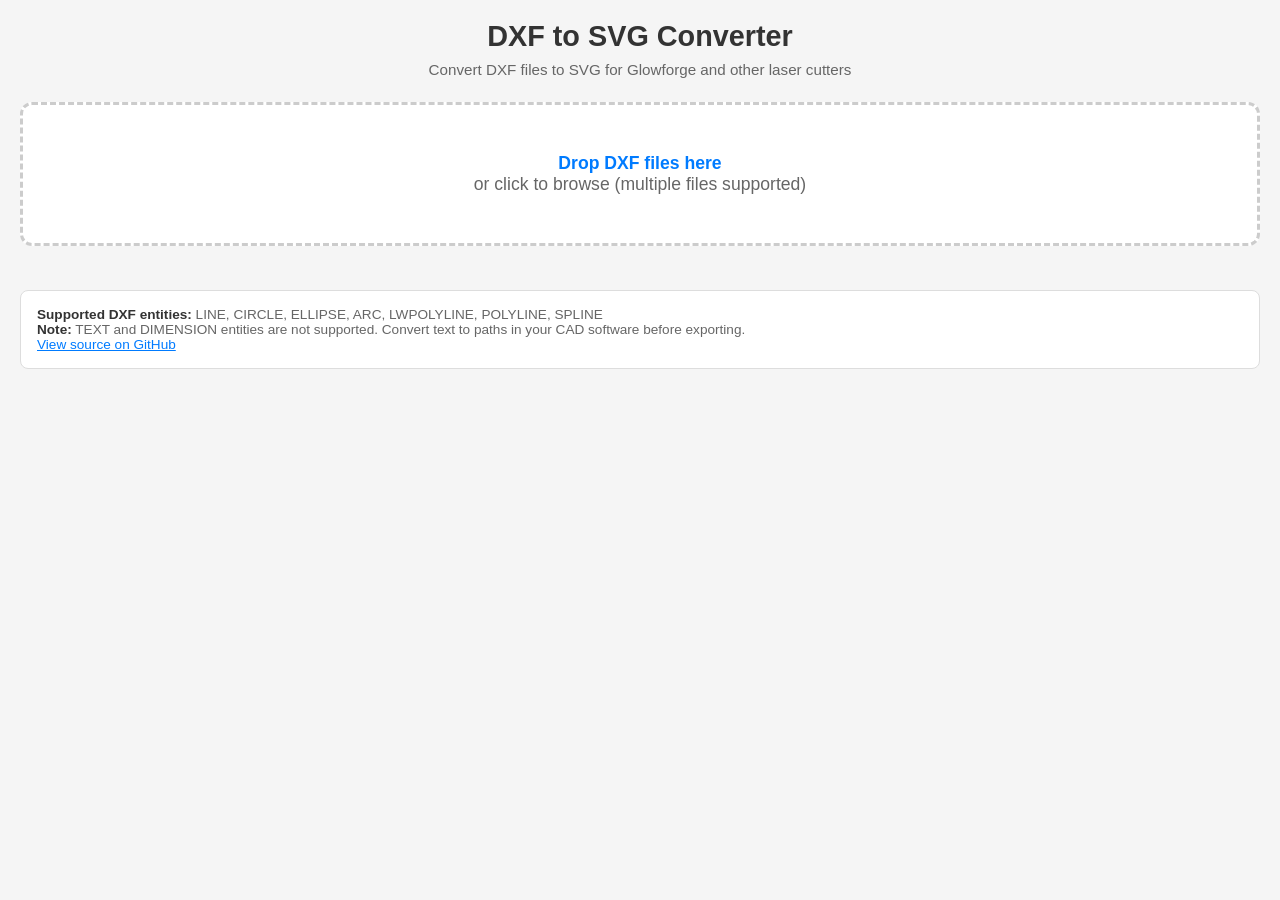
==== index.html @ f870269e "Fix exported SVG dimensions being ~4% too small due to viewBox padding The viewBox included 2% paddi" ====
<!DOCTYPE html>
<html lang="en">
<head>
    <meta charset="UTF-8">
    <meta name="viewport" content="width=device-width, initial-scale=1.0">
    <title>DXF to SVG Converter for Laser Cutting</title>
    <style>
        :root {
            --bg: #f5f5f5;
            --surface: #fff;
            --surface-alt: #fafafa;
            --surface-inset: #f0f0f0;
            --surface-hover: #e0e0e0;
            --border: #ddd;
            --border-light: #eee;
            --border-mid: #ccc;
            --border-input: #d0d0d0;
            --text: #333;
            --text-secondary: #555;
            --text-muted: #666;
            --text-hint: #888;
            --text-faint: #999;
            --accent: #007bff;
            --accent-hover: #0056b3;
            --accent-bg: #f0f7ff;
            --danger: #dc3545;
            --danger-hover: #c82333;
            --status-error-bg: #fee;
            --status-error-text: #c00;
            --status-error-border: #fcc;
            --status-success-bg: #efe;
            --status-success-text: #060;
            --status-success-border: #cfc;
            --status-info-bg: #eef;
            --status-info-text: #006;
            --status-info-border: #ccf;
            --file-item-bg: #fff;
            --file-item-border: #e8e8e8;
            --svg-bg: #fff;
            --svg-shadow: rgba(0,0,0,0.1);
            --svg-stroke: #000000;
            --btn-disabled: #ccc;
            color-scheme: light dark;
        }

        @media (prefers-color-scheme: dark) {
            :root {
                --bg: #1a1a1a;
                --surface: #2a2a2a;
                --surface-alt: #252525;
                --surface-inset: #333;
                --surface-hover: #444;
                --border: #444;
                --border-light: #383838;
                --border-mid: #555;
                --border-input: #555;
                --text: #e0e0e0;
                --text-secondary: #bbb;
                --text-muted: #aaa;
                --text-hint: #888;
                --text-faint: #777;
                --accent: #4da3ff;
                --accent-hover: #7abbff;
                --accent-bg: #1a2a3a;
                --danger: #e55565;
                --danger-hover: #ff6b7b;
                --status-error-bg: #3a1a1a;
                --status-error-text: #f88;
                --status-error-border: #5a2a2a;
                --status-success-bg: #1a3a1a;
                --status-success-text: #8f8;
                --status-success-border: #2a5a2a;
                --status-info-bg: #1a1a3a;
                --status-info-text: #88f;
                --status-info-border: #2a2a5a;
                --file-item-bg: #333;
                --file-item-border: #444;
                --svg-bg: #1e1e1e;
                --svg-shadow: rgba(0,0,0,0.4);
                --svg-stroke: #d0d0d0;
                --btn-disabled: #555;
            }
        }

        * {
            box-sizing: border-box;
            margin: 0;
            padding: 0;
        }

        html, body {
            height: 100%;
        }

        body {
            font-family: -apple-system, BlinkMacSystemFont, 'Segoe UI', Roboto, Oxygen, Ubuntu, sans-serif;
            background: var(--bg);
            color: var(--text);
            padding: 20px;
            display: flex;
            flex-direction: column;
        }

        .container {
            max-width: 1400px;
            margin: 0 auto;
            width: 100%;
            display: flex;
            flex-direction: column;
            flex: 1;
            min-height: 0;
        }

        h1 {
            text-align: center;
            color: var(--text);
            margin-bottom: 8px;
            font-size: 1.8rem;
        }

        .subtitle {
            text-align: center;
            color: var(--text-muted);
            margin-bottom: 24px;
            font-size: 0.95rem;
        }

        .dropzone {
            border: 3px dashed var(--border-mid);
            border-radius: 12px;
            padding: 48px 24px;
            text-align: center;
            background: var(--surface);
            cursor: pointer;
            transition: all 0.2s ease;
            margin-bottom: 20px;
        }

        .dropzone:hover,
        .dropzone.dragover {
            border-color: var(--accent);
            background: var(--accent-bg);
        }

        .dropzone-text {
            color: var(--text-muted);
            font-size: 1.1rem;
        }

        .dropzone-text strong {
            color: var(--accent);
        }

        .dropzone input[type="file"] {
            display: none;
        }

        .preview-header-units {
            display: inline-flex;
            align-items: center;
            gap: 8px;
        }

        .preview-header-units label {
            color: var(--text-secondary);
            font-size: 0.9rem;
        }

        select {
            padding: 8px 12px;
            border: 1px solid var(--border-mid);
            border-radius: 6px;
            font-size: 0.9rem;
            background: var(--surface);
            color: var(--text);
        }

        .btn {
            padding: 10px 20px;
            border: none;
            border-radius: 6px;
            font-size: 0.95rem;
            cursor: pointer;
            transition: all 0.2s ease;
        }

        .btn-primary {
            background: var(--accent);
            color: #fff;
        }

        .btn-primary:hover:not(:disabled) {
            background: var(--accent-hover);
        }

        .btn-primary:disabled {
            background: var(--btn-disabled);
            cursor: not-allowed;
        }

        .status {
            padding: 12px 16px;
            border-radius: 8px;
            margin-bottom: 20px;
            display: none;
        }

        .status.error {
            display: block;
            background: var(--status-error-bg);
            color: var(--status-error-text);
            border: 1px solid var(--status-error-border);
        }

        .status.success {
            display: block;
            background: var(--status-success-bg);
            color: var(--status-success-text);
            border: 1px solid var(--status-success-border);
        }

        .status.info {
            display: block;
            background: var(--status-info-bg);
            color: var(--status-info-text);
            border: 1px solid var(--status-info-border);
        }

        .preview-container {
            background: var(--surface);
            border: 1px solid var(--border);
            border-radius: 12px;
            padding: 20px;
            display: none;
            flex-direction: column;
            flex: 1;
            min-height: 0;
        }

        .preview-container.visible {
            display: flex;
        }

        .preview-header {
            display: flex;
            justify-content: space-between;
            align-items: center;
            margin-bottom: 16px;
            flex-wrap: wrap;
            gap: 12px;
        }

        .preview-title {
            font-size: 1rem;
            color: var(--text);
        }

        .dimensions {
            font-size: 0.9rem;
            color: var(--text-muted);
            background: var(--surface-alt);
            padding: 6px 12px;
            border-radius: 4px;
        }

        .preview-area {
            background: var(--surface-alt);
            border: 1px solid var(--border-light);
            border-radius: 8px;
            padding: 20px;
            display: flex;
            justify-content: center;
            align-items: center;
            min-height: 200px;
            flex: 1;
            overflow: hidden;
            position: relative;
            user-select: none;
        }

        .preview-area svg {
            width: 100%;
            height: 100%;
            background: var(--svg-bg);
            box-shadow: 0 2px 8px var(--svg-shadow);
            color: var(--svg-stroke);
        }

        .filename {
            font-family: monospace;
            background: var(--surface-inset);
            padding: 2px 6px;
            border-radius: 3px;
        }

        .supported-entities {
            margin-top: 24px;
            padding: 16px;
            background: var(--surface);
            border: 1px solid var(--border);
            border-radius: 8px;
            font-size: 0.85rem;
            color: var(--text-muted);
        }

        .supported-entities strong {
            color: var(--text);
        }

        /* Color selection toolbar */
        .color-toolbar {
            display: none;
            gap: 8px;
            align-items: center;
            padding: 12px 16px;
            background: var(--surface);
            border: 1px solid var(--border);
            border-radius: 8px;
            margin-top: 8px;
            flex-wrap: wrap;
        }

        .color-toolbar.visible {
            display: flex;
        }

        .color-toolbar-label {
            font-size: 0.9rem;
            color: var(--text-secondary);
            margin-right: 8px;
        }

        .color-swatches {
            display: flex;
            gap: 6px;
            flex-wrap: wrap;
        }

        .color-swatch {
            width: 28px;
            height: 28px;
            border-radius: 4px;
            border: 2px solid var(--border);
            cursor: pointer;
            transition: all 0.15s ease;
        }

        .color-swatch:hover {
            transform: scale(1.1);
            border-color: var(--text-faint);
        }

        .color-swatch.active {
            border-color: var(--accent);
            box-shadow: 0 0 0 2px rgba(0,123,255,0.3);
        }

        .custom-color-input {
            width: 28px;
            height: 28px;
            padding: 0;
            border: 2px solid var(--border);
            border-radius: 4px;
            cursor: pointer;
        }

        .selection-info {
            margin-left: auto;
            font-size: 0.85rem;
            color: var(--text-muted);
        }

        .btn-clear-selection {
            padding: 6px 12px;
            font-size: 0.85rem;
            background: var(--surface-inset);
            color: var(--text);
            border: 1px solid var(--border-mid);
        }

        .btn-clear-selection:hover {
            background: var(--surface-hover);
        }

        /* SVG element selection styles */
        .preview-area svg .selectable {
            cursor: pointer;
            transition: filter 0.1s ease;
        }

        .preview-area svg .selectable:hover {
            filter: drop-shadow(0 0 2px #007bff) drop-shadow(0 0 5px rgba(0,123,255,0.6));
        }

        .preview-area svg .selected {
            filter: drop-shadow(0 0 2px #007bff) drop-shadow(0 0 6px #007bff);
        }

        /* Invisible hit area for easier selection */
        .preview-area svg .hit-area {
            stroke: transparent;
            stroke-width: 12;
            fill: none;
            pointer-events: stroke;
            cursor: pointer;
            vector-effect: non-scaling-stroke;
        }

        /* Selection box (rubber band) */
        .selection-box {
            position: absolute;
            border: 2px dashed var(--accent);
            background: rgba(0, 123, 255, 0.1);
            pointer-events: none;
            z-index: 1000;
        }

        .toolbar-help-group {
            position: relative;
        }

        .btn-help-tooltip {
            font-weight: bold;
            min-width: 28px;
            padding: 6px 8px;
            cursor: pointer;
        }

        .help-tooltip-text {
            display: none;
            position: absolute;
            right: 0;
            top: 100%;
            margin-top: 6px;
            width: 340px;
            padding: 10px 14px;
            background: var(--surface);
            color: var(--text-secondary);
            border: 1px solid var(--border);
            border-radius: 8px;
            font-size: 0.85rem;
            line-height: 1.5;
            z-index: 100;
            box-shadow: 0 4px 12px var(--svg-shadow);
        }

        .toolbar-help-group:hover .help-tooltip-text,
        .toolbar-help-group:focus-within .help-tooltip-text {
            display: block;
        }

        .export-bar {
            display: flex;
            justify-content: flex-end;
            gap: 12px;
            margin-top: 16px;
        }

        /* Bed controls */
        .bed-dim-input {
            width: 70px;
            padding: 6px 8px;
            border: 1px solid var(--border-input);
            border-radius: 4px;
            font-size: 13px;
            background: var(--surface);
            color: var(--text);
        }
        .bed-dim-sep {
            font-size: 13px;
            color: var(--text-secondary);
        }
        .tray-rect {
            stroke: #999;
            stroke-dasharray: 8 4;
            fill: none;
            pointer-events: none;
            vector-effect: non-scaling-stroke;
        }

        /* File list */
        .file-list {
            background: var(--surface-alt);
            border: 1px solid var(--border);
            border-radius: 8px;
            padding: 12px 16px;
            margin-bottom: 12px;
        }

        .file-list-header {
            display: flex;
            justify-content: space-between;
            align-items: center;
            margin-bottom: 8px;
            font-size: 0.9rem;
            color: var(--text-secondary);
            font-weight: 600;
        }

        .file-list-items {
            display: flex;
            flex-direction: column;
            gap: 4px;
            max-height: 150px;
            overflow-y: auto;
        }

        .file-list-item {
            display: flex;
            align-items: center;
            gap: 8px;
            padding: 4px 8px;
            background: var(--file-item-bg);
            border: 1px solid var(--file-item-border);
            border-radius: 4px;
            font-size: 0.85rem;
        }

        .file-list-item .filename {
            flex: 1;
        }

        .file-list-item .group-checkbox {
            margin: 0;
            cursor: pointer;
        }

        .btn-file-action {
            padding: 3px 8px;
            font-size: 0.8rem;
            background: var(--surface-inset);
            border: 1px solid var(--border-mid);
            border-radius: 3px;
            cursor: pointer;
            color: var(--text);
        }

        .btn-file-action:hover {
            background: var(--surface-hover);
        }

        .btn-remove-file {
            padding: 2px 6px;
            font-size: 0.85rem;
            background: none;
            border: none;
            color: var(--text-faint);
            cursor: pointer;
            font-weight: bold;
        }

        .btn-remove-file:hover {
            color: var(--danger);
        }

        /* Mode toolbar */
        .mode-toolbar {
            display: flex;
            flex-wrap: wrap;
            gap: 8px;
            align-items: center;
            margin-bottom: 6px;
        }

        .toolbar-group {
            display: inline-flex;
            gap: 4px;
            align-items: center;
            border: 1px solid var(--border-mid);
            border-radius: 8px;
            padding: 4px 6px;
            background: var(--surface-alt);
        }

        .toolbar-group-borderless {
            border: none;
            background: none;
            padding: 0;
        }

        .btn-mode {
            padding: 6px 14px;
            font-size: 0.85rem;
            background: var(--surface-inset);
            color: var(--text);
            border: 1px solid var(--border-mid);
            border-radius: 6px;
            cursor: pointer;
            transition: all 0.15s ease;
        }

        .btn-mode:hover {
            background: var(--surface-hover);
        }

        .btn-mode.active {
            background: var(--accent);
            color: #fff;
            border-color: var(--accent);
        }

        /* Delete button */
        .btn-danger {
            padding: 6px 12px;
            font-size: 0.85rem;
            background: var(--danger);
            color: #fff;
            border: 1px solid var(--danger);
            border-radius: 6px;
            cursor: pointer;
        }

        .btn-danger:hover {
            background: var(--danger-hover);
        }

        /* Move mode cursors */
        .preview-area.move-mode {
            cursor: grab;
        }

        .preview-area.move-mode.dragging-group {
            cursor: grabbing;
        }

        .preview-area.panning {
            cursor: move !important;
        }

        /* Group highlight */
        .group-highlight {
            pointer-events: none;
            vector-effect: non-scaling-stroke;
        }

        /* Snap indicator */
        .snap-indicator {
            pointer-events: none;
            vector-effect: non-scaling-stroke;
        }
    </style>
</head>
<body>
    <div class="container">
        <h1>DXF to SVG Converter</h1>
        <p class="subtitle">Convert DXF files to SVG for Glowforge and other laser cutters</p>

        <div class="dropzone" id="dropzone">
            <p class="dropzone-text">
                <strong>Drop DXF files here</strong><br>
                or click to browse (multiple files supported)
            </p>
            <input type="file" id="fileInput" accept=".dxf" multiple>
        </div>

        <div class="status" id="status"></div>

        <div class="preview-container" id="previewContainer">
            <div class="preview-header">
                <span class="preview-title">Preview</span>
                <span class="preview-header-units">
                    <label for="unitSelect">Input units:</label>
                    <select id="unitSelect">
                        <option value="auto">Auto-detect</option>
                        <option value="mm">Millimeters (mm)</option>
                        <option value="in">Inches</option>
                    </select>
                </span>
                <span class="dimensions" id="dimensions"></span>
            </div>

            <div class="file-list" id="fileList">
                <div class="file-list-header">
                    <span>Imported files:</span>
                    <button class="btn btn-file-action" id="groupSelectedBtn" style="display:none;">Group Selected</button>
                    <button class="btn btn-file-action" id="clearAllBtn">Clear All</button>
                </div>
                <div class="file-list-items" id="fileListItems"></div>
            </div>

            <div class="mode-toolbar">
                <span class="toolbar-group">
                    <button class="btn btn-mode" id="undoBtn" disabled title="Undo (Ctrl+Z)">Undo</button>
                    <button class="btn btn-mode" id="redoBtn" disabled title="Redo (Ctrl+Shift+Z)">Redo</button>
                </span>
                <span class="toolbar-group">
                    <button class="btn btn-mode" id="moveModeBtn">Move Mode: OFF</button>
                    <button class="btn btn-mode active" id="snapToggleBtn">Snap: ON</button>
                    <button class="btn btn-mode" id="resetViewBtn">Reset View</button>
                </span>
                <span class="toolbar-group">
                    <button class="btn btn-mode" id="bedToggleBtn">Bed: OFF</button>
                    <select id="bedPresetSelect" class="bed-control" style="display:none;">
                        <option value="glowforge">Glowforge (19.5″×11″)</option>
                        <option value="custom">Custom</option>
                    </select>
                    <input type="number" id="bedWidthInput" class="bed-control bed-dim-input" style="display:none;" step="any" autocomplete="off">
                    <span class="bed-control bed-dim-sep" id="bedDimSep" style="display:none;">×</span>
                    <input type="number" id="bedHeightInput" class="bed-control bed-dim-input" style="display:none;" step="any" autocomplete="off">
                    <label class="bed-control" style="display:none; font-size:0.85rem; color:var(--text-secondary);">Margin:</label>
                    <input type="number" id="autoPlaceMarginInput" class="bed-control bed-dim-input" style="display:none; width:55px;" value="2" min="0" step="any" autocomplete="off">
                    <button class="btn btn-mode bed-control" id="autoPlaceBtn" style="display:none;">Auto Place</button>
                </span>
                <span class="toolbar-group toolbar-group-borderless toolbar-help-group">
                    <button class="btn btn-mode btn-help-tooltip" id="helpTooltipBtn" type="button">?</button>
                    <span class="help-tooltip-text">Click to select, double-click for chain, drag to box-select, Shift to add. Scroll to zoom, Ctrl+drag or middle-click to pan. Toggle Move Mode to drag groups. Delete key to remove selected.</span>
                </span>
            </div>
            <div class="mode-toolbar">
                <span class="toolbar-group">
                    <button class="btn btn-mode" id="removeDuplicatesBtn">Find Overlaps</button>
                    <button class="btn btn-mode" id="removeOverlapsBtn" style="display:none">Remove Overlaps</button>
                    <select id="dupToleranceSelect" title="Duplicate detection tolerance">
                        <option value="0.01">±0.01 (tight)</option>
                        <option value="0.1" selected>±0.1 (default)</option>
                        <option value="0.5">±0.5</option>
                        <option value="1">±1.0</option>
                        <option value="5">±5.0 (loose)</option>
                    </select>
                </span>
            </div>

            <div class="preview-area" id="previewArea"></div>

            <div class="color-toolbar" id="colorToolbar">
                <span class="color-toolbar-label">Set color:</span>
                <div class="color-swatches" id="colorSwatches">
                    <div class="color-swatch" data-color="#000000" style="background: #000000;" title="Black"></div>
                    <div class="color-swatch" data-color="#FF0000" style="background: #FF0000;" title="Red"></div>
                    <div class="color-swatch" data-color="#00FF00" style="background: #00FF00;" title="Green"></div>
                    <div class="color-swatch" data-color="#0000FF" style="background: #0000FF;" title="Blue"></div>
                    <div class="color-swatch" data-color="#FF00FF" style="background: #FF00FF;" title="Magenta"></div>
                    <div class="color-swatch" data-color="#00FFFF" style="background: #00FFFF;" title="Cyan"></div>
                    <div class="color-swatch" data-color="#FFA500" style="background: #FFA500;" title="Orange"></div>
                    <div class="color-swatch" data-color="#800080" style="background: #800080;" title="Purple"></div>
                    <input type="color" class="custom-color-input" id="customColor" value="#000000" title="Custom color">
                </div>
                <span class="selection-info" id="selectionInfo">0 selected</span>
                <button class="btn btn-danger" id="deleteSelectionBtn">Delete Selected</button>
                <button class="btn btn-clear-selection" id="clearSelectionBtn">Clear Selection</button>
            </div>
            <div class="export-bar">
                <button class="btn btn-primary" id="downloadBtn" disabled>Download SVG</button>
                <button class="btn btn-primary" id="downloadDxfBtn" disabled>Download DXF</button>
            </div>
        </div>

        <div class="supported-entities">
            <strong>Supported DXF entities:</strong> LINE, CIRCLE, ELLIPSE, ARC, LWPOLYLINE, POLYLINE, SPLINE<br>
            <strong>Note:</strong> TEXT and DIMENSION entities are not supported. Convert text to paths in your CAD software before exporting.<br>
            <a href="https://github.com/borgel/bad-dxf-svg" style="color: #007bff;">View source on GitHub</a>
        </div>
    </div>

    <script>
        // ============================================
        // Inline DXF Parser - No external dependencies
        // ============================================

        class DxfParser {
            parse(dxfString) {
                const lines = dxfString.split(/\r?\n/);
                const entities = [];
                let i = 0;

                // Find ENTITIES section
                while (i < lines.length) {
                    if (lines[i].trim() === 'ENTITIES') {
                        i++;
                        break;
                    }
                    i++;
                }

                // Parse entities
                while (i < lines.length) {
                    const code = parseInt(lines[i].trim(), 10);
                    const value = lines[i + 1] ? lines[i + 1].trim() : '';

                    if (code === 0) {
                        if (value === 'ENDSEC' || value === 'EOF') break;

                        const entityType = value;
                        i += 2;
                        const result = this.parseEntity(entityType, lines, i);
                        if (result) {
                            i = result.nextIndex;
                            if (result.entity) {
                                entities.push(result.entity);
                            }
                        }
                    } else {
                        i += 2;
                    }
                }

                // Decompose LWPOLYLINE/POLYLINE into individual LINE/ARC segments
                const expanded = [];
                for (const entity of entities) {
                    if (entity.type === 'LWPOLYLINE' || entity.type === 'POLYLINE') {
                        expanded.push(...this.decomposePolyline(entity));
                    } else {
                        expanded.push(entity);
                    }
                }

                return { entities: expanded };
            }

            parseEntity(type, lines, startIndex) {
                const entity = { type };
                let i = startIndex;

                const groupValues = {};

                while (i < lines.length) {
                    const code = parseInt(lines[i].trim(), 10);
                    const value = lines[i + 1] ? lines[i + 1].trim() : '';

                    if (code === 0) {
                        break;
                    }

                    if (!groupValues[code]) {
                        groupValues[code] = [];
                    }
                    groupValues[code].push(value);

                    i += 2;
                }

                switch (type) {
                    case 'LINE':
                        entity.start = {
                            x: parseFloat(groupValues[10]?.[0] || 0),
                            y: parseFloat(groupValues[20]?.[0] || 0)
                        };
                        entity.end = {
                            x: parseFloat(groupValues[11]?.[0] || 0),
                            y: parseFloat(groupValues[21]?.[0] || 0)
                        };
                        break;

                    case 'CIRCLE':
                        entity.center = {
                            x: parseFloat(groupValues[10]?.[0] || 0),
                            y: parseFloat(groupValues[20]?.[0] || 0)
                        };
                        entity.radius = parseFloat(groupValues[40]?.[0] || 0);
                        break;

                    case 'ARC':
                        entity.center = {
                            x: parseFloat(groupValues[10]?.[0] || 0),
                            y: parseFloat(groupValues[20]?.[0] || 0)
                        };
                        entity.radius = parseFloat(groupValues[40]?.[0] || 0);
                        entity.startAngle = parseFloat(groupValues[50]?.[0] || 0);
                        entity.endAngle = parseFloat(groupValues[51]?.[0] || 0);
                        break;

                    case 'ELLIPSE':
                        entity.center = {
                            x: parseFloat(groupValues[10]?.[0] || 0),
                            y: parseFloat(groupValues[20]?.[0] || 0)
                        };
                        entity.majorAxis = {
                            x: parseFloat(groupValues[11]?.[0] || 1),
                            y: parseFloat(groupValues[21]?.[0] || 0)
                        };
                        entity.ratio = parseFloat(groupValues[40]?.[0] || 1);
                        entity.startAngle = parseFloat(groupValues[41]?.[0] || 0);
                        entity.endAngle = parseFloat(groupValues[42]?.[0] || Math.PI * 2);
                        break;

                    case 'LWPOLYLINE':
                    case 'POLYLINE':
                        entity.vertices = [];
                        entity.closed = (parseInt(groupValues[70]?.[0] || 0) & 1) === 1;

                        if (type === 'LWPOLYLINE') {
                            const xVals = groupValues[10] || [];
                            const yVals = groupValues[20] || [];
                            const bulges = groupValues[42] || [];

                            for (let j = 0; j < xVals.length; j++) {
                                entity.vertices.push({
                                    x: parseFloat(xVals[j]),
                                    y: parseFloat(yVals[j]),
                                    bulge: parseFloat(bulges[j] || 0)
                                });
                            }
                        }
                        break;

                    case 'SPLINE':
                        entity.controlPoints = [];
                        entity.knots = [];
                        entity.degree = parseInt(groupValues[71]?.[0] || 3);

                        const splineX = groupValues[10] || [];
                        const splineY = groupValues[20] || [];
                        const knotValues = groupValues[40] || [];

                        for (let j = 0; j < splineX.length; j++) {
                            entity.controlPoints.push({
                                x: parseFloat(splineX[j]),
                                y: parseFloat(splineY[j])
                            });
                        }

                        for (let j = 0; j < knotValues.length; j++) {
                            entity.knots.push(parseFloat(knotValues[j]));
                        }
                        break;

                    default:
                        return { entity: null, nextIndex: i };
                }

                return { entity, nextIndex: i };
            }

            decomposePolyline(entity) {
                const verts = entity.vertices;
                if (verts.length < 2) return [];

                const segments = [];
                const n = verts.length;
                const count = entity.closed ? n : n - 1;

                for (let i = 0; i < count; i++) {
                    const v1 = verts[i];
                    const v2 = verts[(i + 1) % n];

                    // Skip degenerate zero-length segments
                    const dx = v2.x - v1.x;
                    const dy = v2.y - v1.y;
                    if (dx === 0 && dy === 0) continue;

                    if (v1.bulge && v1.bulge !== 0) {
                        segments.push(this.bulgeToArcEntity(v1, v2, v1.bulge));
                    } else {
                        segments.push({
                            type: 'LINE',
                            start: { x: v1.x, y: v1.y },
                            end: { x: v2.x, y: v2.y }
                        });
                    }
                }

                return segments;
            }

            bulgeToArcEntity(v1, v2, bulge) {
                const dx = v2.x - v1.x;
                const dy = v2.y - v1.y;
                const chord = Math.sqrt(dx * dx + dy * dy);
                const sagitta = Math.abs(bulge) * chord / 2;
                const radius = (chord * chord / 4 + sagitta * sagitta) / (2 * sagitta);

                // Center: offset perpendicular from chord midpoint
                const midX = (v1.x + v2.x) / 2;
                const midY = (v1.y + v2.y) / 2;
                const dist = radius - sagitta;
                // Unit perpendicular: for bulge > 0 (CCW), offset left of chord direction
                const perpX = -dy / chord;
                const perpY = dx / chord;
                const sign = bulge > 0 ? 1 : -1;
                const cx = midX + sign * dist * perpX;
                const cy = midY + sign * dist * perpY;

                // Angles from center to endpoints (in degrees, DXF convention)
                let startAngle = Math.atan2(v1.y - cy, v1.x - cx) * 180 / Math.PI;
                let endAngle = Math.atan2(v2.y - cy, v2.x - cx) * 180 / Math.PI;

                // For negative bulge (CW arc), swap start/end to maintain CCW convention
                if (bulge < 0) {
                    const tmp = startAngle;
                    startAngle = endAngle;
                    endAngle = tmp;
                }

                // Normalize angles to [0, 360)
                if (startAngle < 0) startAngle += 360;
                if (endAngle < 0) endAngle += 360;

                return {
                    type: 'ARC',
                    center: { x: cx, y: cy },
                    radius,
                    startAngle,
                    endAngle
                };
            }
        }

        // ============================================
        // SVG Generator (refactored for groups)
        // ============================================

        class SvgGenerator {
            calculateBoundsForEntities(entities, offsetX = 0, offsetY = 0) {
                let minX = Infinity, minY = Infinity;
                let maxX = -Infinity, maxY = -Infinity;

                const updateBounds = (x, y) => {
                    x += offsetX;
                    y += offsetY;
                    if (isFinite(x) && isFinite(y)) {
                        minX = Math.min(minX, x);
                        minY = Math.min(minY, y);
                        maxX = Math.max(maxX, x);
                        maxY = Math.max(maxY, y);
                    }
                };

                for (const entity of entities) {
                    switch (entity.type) {
                        case 'LINE':
                            updateBounds(entity.start.x, entity.start.y);
                            updateBounds(entity.end.x, entity.end.y);
                            break;
                        case 'CIRCLE':
                            updateBounds(entity.center.x - entity.radius, entity.center.y - entity.radius);
                            updateBounds(entity.center.x + entity.radius, entity.center.y + entity.radius);
                            break;
                        case 'ARC':
                            updateBounds(entity.center.x - entity.radius, entity.center.y - entity.radius);
                            updateBounds(entity.center.x + entity.radius, entity.center.y + entity.radius);
                            break;
                        case 'ELLIPSE': {
                            const majorLen = Math.sqrt(entity.majorAxis.x ** 2 + entity.majorAxis.y ** 2);
                            const minorLen = majorLen * entity.ratio;
                            updateBounds(entity.center.x - majorLen, entity.center.y - minorLen);
                            updateBounds(entity.center.x + majorLen, entity.center.y + minorLen);
                            break;
                        }
                        case 'SPLINE':
                            for (const p of entity.controlPoints) {
                                updateBounds(p.x, p.y);
                            }
                            break;
                    }
                }

                if (!isFinite(minX)) { minX = 0; minY = 0; maxX = 100; maxY = 100; }

                return { minX, minY, maxX, maxY };
            }

            calculateCompositeBounds(groups) {
                let minX = Infinity, minY = Infinity;
                let maxX = -Infinity, maxY = -Infinity;

                for (const group of groups) {
                    const b = this.calculateBoundsForEntities(group.entities, group.offsetX, group.offsetY);
                    if (isFinite(b.minX)) {
                        minX = Math.min(minX, b.minX);
                        minY = Math.min(minY, b.minY);
                        maxX = Math.max(maxX, b.maxX);
                        maxY = Math.max(maxY, b.maxY);
                    }
                }

                if (!isFinite(minX)) { minX = 0; minY = 0; maxX = 100; maxY = 100; }
                return { minX, minY, maxX, maxY };
            }

            generateCompositeSvg(groups, colorOverrides, scale = 1, forExport = false) {
                const bounds = this.calculateCompositeBounds(groups);
                const { minX, minY, maxX, maxY } = bounds;
                const width = maxX - minX;
                const height = maxY - minY;
                const padding = forExport ? 0 : Math.max(width, height) * 0.02;

                let groupsContent = '';
                for (const group of groups) {
                    const content = this.generateGroupContent(group, colorOverrides, forExport);
                    if (forExport) {
                        groupsContent += `    <g transform="translate(${group.offsetX}, ${group.offsetY})">\n${content}    </g>\n`;
                    } else {
                        groupsContent += `    <g data-group-id="${group.id}" transform="translate(${group.offsetX}, ${group.offsetY})">\n${content}    </g>\n`;
                    }
                }

                const vbX = minX - padding;
                const vbY = -(maxY + padding);
                const vbW = width + padding * 2;
                const vbH = height + padding * 2;

                const xmlDecl = forExport ? '<?xml version="1.0" encoding="UTF-8"?>\n' : '';
                const sizeAttrs = forExport
                    ? `width="${(width * scale).toFixed(2)}mm" height="${(height * scale).toFixed(2)}mm"`
                    : '';

                return `${xmlDecl}<svg xmlns="http://www.w3.org/2000/svg"
     viewBox="${vbX} ${vbY} ${vbW} ${vbH}"
     ${sizeAttrs}>
  <g transform="scale(1, -1)" stroke="${forExport ? '#000000' : 'currentColor'}" stroke-width="0.5" fill="none">
${groupsContent}  </g>
</svg>`;
            }

            generateGroupContent(group, colorOverrides, forExport) {
                let content = '';
                for (let i = 0; i < group.entities.length; i++) {
                    content += this.entityToSvg(group.entities[i], group.id, i, colorOverrides, forExport);
                }
                return content;
            }

            entityToSvg(entity, groupId, entityIndex, colorOverrides, forExport) {
                let extraAttrs = '';
                const colorKey = `${groupId}-${entityIndex}`;
                if (colorOverrides && colorOverrides.has(colorKey)) {
                    extraAttrs += ` stroke="${colorOverrides.get(colorKey)}"`;
                }
                if (!forExport) {
                    extraAttrs += ` data-element-id="${entityIndex}"`;
                }

                switch (entity.type) {
                    case 'LINE':
                        return this.lineToSvg(entity, extraAttrs, forExport);
                    case 'CIRCLE':
                        return this.circleToSvg(entity, extraAttrs, forExport);
                    case 'ARC':
                        return this.arcToSvg(entity, extraAttrs, forExport);
                    case 'ELLIPSE':
                        return this.ellipseToSvg(entity, extraAttrs, forExport);
                    case 'SPLINE':
                        return this.splineToSvg(entity, extraAttrs, forExport);
                    default:
                        return '';
                }
            }

            lineToSvg(entity, extraAttrs, forExport) {
                const ep = forExport ? '' : ` data-start-x="${entity.start.x}" data-start-y="${entity.start.y}" data-end-x="${entity.end.x}" data-end-y="${entity.end.y}"`;
                return `      <line x1="${entity.start.x}" y1="${entity.start.y}" x2="${entity.end.x}" y2="${entity.end.y}"${ep}${extraAttrs}/>\n`;
            }

            circleToSvg(entity, extraAttrs, forExport) {
                const ep = forExport ? '' : ' data-closed="true"';
                return `      <circle cx="${entity.center.x}" cy="${entity.center.y}" r="${entity.radius}"${ep}${extraAttrs}/>\n`;
            }

            arcToSvg(entity, extraAttrs, forExport) {
                const { center, radius, startAngle, endAngle } = entity;
                const startRad = startAngle * Math.PI / 180;
                const endRad = endAngle * Math.PI / 180;

                const x1 = center.x + radius * Math.cos(startRad);
                const y1 = center.y + radius * Math.sin(startRad);
                const x2 = center.x + radius * Math.cos(endRad);
                const y2 = center.y + radius * Math.sin(endRad);

                let sweepAngle = endAngle - startAngle;
                if (sweepAngle < 0) sweepAngle += 360;
                const largeArc = sweepAngle > 180 ? 1 : 0;

                const ep = forExport ? '' : ` data-start-x="${x1}" data-start-y="${y1}" data-end-x="${x2}" data-end-y="${y2}"`;
                return `      <path d="M ${x1} ${y1} A ${radius} ${radius} 0 ${largeArc} 1 ${x2} ${y2}"${ep}${extraAttrs}/>\n`;
            }

            ellipseToSvg(entity, extraAttrs, forExport) {
                const { center, majorAxis, ratio, startAngle, endAngle } = entity;
                const rx = Math.sqrt(majorAxis.x ** 2 + majorAxis.y ** 2);
                const ry = rx * ratio;
                const rotation = Math.atan2(majorAxis.y, majorAxis.x) * 180 / Math.PI;

                if (Math.abs(endAngle - startAngle - Math.PI * 2) < 0.01 || (startAngle === 0 && endAngle === 0)) {
                    const ep = forExport ? '' : ' data-closed="true"';
                    return `      <ellipse cx="${center.x}" cy="${center.y}" rx="${rx}" ry="${ry}" transform="rotate(${rotation} ${center.x} ${center.y})"${ep}${extraAttrs}/>\n`;
                }

                const x1 = center.x + rx * Math.cos(startAngle);
                const y1 = center.y + ry * Math.sin(startAngle);
                const x2 = center.x + rx * Math.cos(endAngle);
                const y2 = center.y + ry * Math.sin(endAngle);

                let sweepAngle = endAngle - startAngle;
                if (sweepAngle < 0) sweepAngle += Math.PI * 2;
                const largeArc = sweepAngle > Math.PI ? 1 : 0;

                const ep = forExport ? '' : ` data-start-x="${x1}" data-start-y="${y1}" data-end-x="${x2}" data-end-y="${y2}"`;
                return `      <path d="M ${x1} ${y1} A ${rx} ${ry} ${rotation} ${largeArc} 1 ${x2} ${y2}"${ep}${extraAttrs}/>\n`;
            }

            splineToSvg(entity, extraAttrs, forExport) {
                if (entity.controlPoints.length < 2) return '';

                const points = this.interpolateSpline(entity.controlPoints, entity.degree);

                const startX = points[0].x;
                const startY = points[0].y;
                const endX = points[points.length - 1].x;
                const endY = points[points.length - 1].y;

                let d = `M ${startX} ${startY}`;
                for (let i = 1; i < points.length; i++) {
                    d += ` L ${points[i].x} ${points[i].y}`;
                }

                const ep = forExport ? '' : ` data-start-x="${startX}" data-start-y="${startY}" data-end-x="${endX}" data-end-y="${endY}"`;
                return `      <path d="${d}"${ep}${extraAttrs}/>\n`;
            }

            interpolateSpline(controlPoints, degree) {
                if (controlPoints.length < 2) return controlPoints;

                const result = [];
                const segments = 20;

                for (let i = 0; i < controlPoints.length - 1; i++) {
                    const p0 = controlPoints[Math.max(0, i - 1)];
                    const p1 = controlPoints[i];
                    const p2 = controlPoints[i + 1];
                    const p3 = controlPoints[Math.min(controlPoints.length - 1, i + 2)];

                    for (let t = 0; t < segments; t++) {
                        const s = t / segments;
                        const s2 = s * s;
                        const s3 = s2 * s;

                        const x = 0.5 * ((2 * p1.x) +
                            (-p0.x + p2.x) * s +
                            (2 * p0.x - 5 * p1.x + 4 * p2.x - p3.x) * s2 +
                            (-p0.x + 3 * p1.x - 3 * p2.x + p3.x) * s3);

                        const y = 0.5 * ((2 * p1.y) +
                            (-p0.y + p2.y) * s +
                            (2 * p0.y - 5 * p1.y + 4 * p2.y - p3.y) * s2 +
                            (-p0.y + 3 * p1.y - 3 * p2.y + p3.y) * s3);

                        result.push({ x, y });
                    }
                }

                result.push(controlPoints[controlPoints.length - 1]);
                return result;
            }
        }

        // ============================================
        // DXF Writer
        // ============================================

        class DxfWriter {
            constructor(groups, colorOverrides) {
                this.groups = groups;
                this.colorOverrides = colorOverrides;
                this.output = '';
            }

            generate() {
                this.writeHeader();
                this.writeEntitiesSection();
                this.output += '  0\nEOF\n';
                return this.output;
            }

            writeCode(code, value) {
                const codeStr = code.toString();
                const padding = codeStr.length >= 3 ? '' : codeStr.length === 2 ? ' ' : '  ';
                this.output += padding + codeStr + '\n' + value + '\n';
            }

            writeHeader() {
                this.writeCode(0, 'SECTION');
                this.writeCode(2, 'HEADER');
                this.writeCode(9, '$ACADVER');
                this.writeCode(1, 'AC1009');
                this.writeCode(9, '$INSUNITS');
                this.writeCode(70, '4');
                this.writeCode(0, 'ENDSEC');
            }

            writeEntitiesSection() {
                this.writeCode(0, 'SECTION');
                this.writeCode(2, 'ENTITIES');

                for (const group of this.groups) {
                    for (let i = 0; i < group.entities.length; i++) {
                        const entity = group.entities[i];
                        const colorKey = `${group.id}-${i}`;
                        const color = this.colorOverrides.get(colorKey);
                        const aci = color ? this.hexToAci(color) : null;
                        this.writeEntity(entity, group.offsetX, group.offsetY, aci);
                    }
                }

                this.writeCode(0, 'ENDSEC');
            }

            writeEntity(entity, ox, oy, aci) {
                switch (entity.type) {
                    case 'LINE':
                        this.writeCode(0, 'LINE');
                        this.writeCode(8, '0');
                        if (aci !== null) this.writeCode(62, aci);
                        this.writeCode(10, (entity.start.x + ox).toFixed(6));
                        this.writeCode(20, (entity.start.y + oy).toFixed(6));
                        this.writeCode(11, (entity.end.x + ox).toFixed(6));
                        this.writeCode(21, (entity.end.y + oy).toFixed(6));
                        break;

                    case 'CIRCLE':
                        this.writeCode(0, 'CIRCLE');
                        this.writeCode(8, '0');
                        if (aci !== null) this.writeCode(62, aci);
                        this.writeCode(10, (entity.center.x + ox).toFixed(6));
                        this.writeCode(20, (entity.center.y + oy).toFixed(6));
                        this.writeCode(40, entity.radius.toFixed(6));
                        break;

                    case 'ARC':
                        this.writeCode(0, 'ARC');
                        this.writeCode(8, '0');
                        if (aci !== null) this.writeCode(62, aci);
                        this.writeCode(10, (entity.center.x + ox).toFixed(6));
                        this.writeCode(20, (entity.center.y + oy).toFixed(6));
                        this.writeCode(40, entity.radius.toFixed(6));
                        this.writeCode(50, entity.startAngle.toFixed(6));
                        this.writeCode(51, entity.endAngle.toFixed(6));
                        break;

                    case 'ELLIPSE':
                        this.writeCode(0, 'ELLIPSE');
                        this.writeCode(8, '0');
                        if (aci !== null) this.writeCode(62, aci);
                        this.writeCode(10, (entity.center.x + ox).toFixed(6));
                        this.writeCode(20, (entity.center.y + oy).toFixed(6));
                        this.writeCode(30, '0.0');
                        this.writeCode(11, entity.majorAxis.x.toFixed(6));
                        this.writeCode(21, entity.majorAxis.y.toFixed(6));
                        this.writeCode(31, '0.0');
                        this.writeCode(40, entity.ratio.toFixed(6));
                        this.writeCode(41, entity.startAngle.toFixed(6));
                        this.writeCode(42, entity.endAngle.toFixed(6));
                        break;

                    case 'SPLINE':
                        this.writeCode(0, 'SPLINE');
                        this.writeCode(8, '0');
                        if (aci !== null) this.writeCode(62, aci);
                        this.writeCode(70, '8');
                        const deg = entity.degree || 3;
                        this.writeCode(71, deg);
                        const n = entity.controlPoints.length;
                        let knots = entity.knots;
                        if (!knots || knots.length === 0) {
                            const numKnots = n + deg + 1;
                            knots = [];
                            for (let k = 0; k < numKnots; k++) {
                                if (k <= deg) knots.push(0.0);
                                else if (k >= n) knots.push(1.0);
                                else knots.push((k - deg) / (n - deg));
                            }
                        }
                        this.writeCode(72, knots.length);
                        this.writeCode(73, n);
                        for (const k of knots) {
                            this.writeCode(40, k.toFixed(6));
                        }
                        for (const pt of entity.controlPoints) {
                            this.writeCode(10, (pt.x + ox).toFixed(6));
                            this.writeCode(20, (pt.y + oy).toFixed(6));
                            this.writeCode(30, '0.0');
                        }
                        break;
                }
            }

            hexToAci(hex) {
                const map = {
                    '#000000': 7, '#FF0000': 1, '#00FF00': 3, '#0000FF': 5,
                    '#FF00FF': 6, '#00FFFF': 4, '#FFA500': 30, '#800080': 218
                };
                return map[hex.toUpperCase()] || 7;
            }
        }

        // ============================================
        // Main Application
        // ============================================

        // --- State ---
        let importedGroups = [];
        let groupIdCounter = 0;
        let colorOverrides = new Map();
        let selectedElements = new Set();

        // Undo/Redo
        const undoStack = [];
        const redoStack = [];
        const MAX_UNDO = 50;

        function saveUndoState() {
            undoStack.push({
                groups: JSON.parse(JSON.stringify(importedGroups)),
                colorOverrides: new Map(colorOverrides),
                groupIdCounter: groupIdCounter
            });
            if (undoStack.length > MAX_UNDO) undoStack.shift();
            redoStack.length = 0;
            updateUndoRedoButtons();
        }

        function restoreState(state) {
            importedGroups = state.groups;
            colorOverrides = new Map(state.colorOverrides);
            groupIdCounter = state.groupIdCounter;
            selectedElements.clear();
            selectedGroupId = null;
            clearGroupHighlight();
            rebuildCanvas(true);
        }

        function undo() {
            if (undoStack.length === 0) return;
            redoStack.push({
                groups: JSON.parse(JSON.stringify(importedGroups)),
                colorOverrides: new Map(colorOverrides),
                groupIdCounter: groupIdCounter
            });
            restoreState(undoStack.pop());
            updateUndoRedoButtons();
        }

        function redo() {
            if (redoStack.length === 0) return;
            undoStack.push({
                groups: JSON.parse(JSON.stringify(importedGroups)),
                colorOverrides: new Map(colorOverrides),
                groupIdCounter: groupIdCounter
            });
            restoreState(redoStack.pop());
            updateUndoRedoButtons();
        }

        function updateUndoRedoButtons() {
            const undoBtn = document.getElementById('undoBtn');
            const redoBtn = document.getElementById('redoBtn');
            if (undoBtn) undoBtn.disabled = undoStack.length === 0;
            if (redoBtn) redoBtn.disabled = redoStack.length === 0;
        }

        // Viewport
        let viewCenterX = 0, viewCenterY = 0;
        let viewZoom = 1;
        let baseViewBox = null;
        let baseBounds = null;

        // Bed/tray
        let bedEnabled = false;
        let bedWidth = 495.3;   // mm default (Glowforge, landscape)
        let bedHeight = 279.4;
        let autoPlaceMargin = 2;

        // Move mode
        let moveMode = false;
        let selectedGroupId = null;

        // Interaction state
        let isPanning = false;
        let panStartScreenX = 0, panStartScreenY = 0;

        let isDragSelecting = false;
        let didDragSelect = false;
        let dragSelectStartX = 0, dragSelectStartY = 0;
        let selectionBoxEl = null;
        let dragSelectStartTarget = null;

        let isMovingGroup = false;
        let didStartMove = false;
        let moveLastScreenX = 0, moveLastScreenY = 0;

        // Snap
        let snapEnabled = true;
        let otherGroupEndpoints = [];
        let dragGroupEndpoints = [];
        const SNAP_TOLERANCE = 5.0;
        const CONNECTION_TOLERANCE = 0.5;
        let duplicateTolerance = 0.1;
        let pendingOverlapRemovals = null;
        const removeOverlapsBtn = document.getElementById('removeOverlapsBtn');

        // Element interaction map
        let elementMap = new Map();

        // --- DOM References ---
        const dropzone = document.getElementById('dropzone');
        const fileInput = document.getElementById('fileInput');
        const unitSelect = document.getElementById('unitSelect');
        const downloadBtn = document.getElementById('downloadBtn');
        const downloadDxfBtn = document.getElementById('downloadDxfBtn');
        const removeDuplicatesBtn = document.getElementById('removeDuplicatesBtn');
        const dupToleranceSelect = document.getElementById('dupToleranceSelect');
        const status = document.getElementById('status');
        const previewContainer = document.getElementById('previewContainer');
        const previewArea = document.getElementById('previewArea');
        const dimensions = document.getElementById('dimensions');
        const colorToolbar = document.getElementById('colorToolbar');
        const colorSwatches = document.getElementById('colorSwatches');
        const customColor = document.getElementById('customColor');
        const selectionInfo = document.getElementById('selectionInfo');
        const clearSelectionBtn = document.getElementById('clearSelectionBtn');
        const deleteSelectionBtn = document.getElementById('deleteSelectionBtn');
        const fileListItems = document.getElementById('fileListItems');
        const clearAllBtn = document.getElementById('clearAllBtn');
        const groupSelectedBtn = document.getElementById('groupSelectedBtn');
        const moveModeBtn = document.getElementById('moveModeBtn');
        const resetViewBtn = document.getElementById('resetViewBtn');
        const bedToggleBtn = document.getElementById('bedToggleBtn');
        const bedPresetSelect = document.getElementById('bedPresetSelect');
        const bedWidthInput = document.getElementById('bedWidthInput');
        const bedHeightInput = document.getElementById('bedHeightInput');
        const autoPlaceBtn = document.getElementById('autoPlaceBtn');
        const autoPlaceMarginInput = document.getElementById('autoPlaceMarginInput');

        // --- Utility Functions ---

        function getEntityEndpoints(entity) {
            switch (entity.type) {
                case 'LINE':
                    return [
                        { x: entity.start.x, y: entity.start.y },
                        { x: entity.end.x, y: entity.end.y }
                    ];
                case 'ARC': {
                    const startRad = entity.startAngle * Math.PI / 180;
                    const endRad = entity.endAngle * Math.PI / 180;
                    return [
                        { x: entity.center.x + entity.radius * Math.cos(startRad), y: entity.center.y + entity.radius * Math.sin(startRad) },
                        { x: entity.center.x + entity.radius * Math.cos(endRad), y: entity.center.y + entity.radius * Math.sin(endRad) }
                    ];
                }
                case 'SPLINE':
                    if (entity.controlPoints.length < 2) return [];
                    return [
                        { x: entity.controlPoints[0].x, y: entity.controlPoints[0].y },
                        { x: entity.controlPoints[entity.controlPoints.length - 1].x, y: entity.controlPoints[entity.controlPoints.length - 1].y }
                    ];
                default:
                    return [];
            }
        }

        function pointsAreClose(p1, p2, tolerance) {
            const dx = p1.x - p2.x;
            const dy = p1.y - p2.y;
            return Math.sqrt(dx * dx + dy * dy) <= tolerance;
        }

        function getElementEndpoints(el) {
            if (el.dataset.closed === 'true') return null;
            const startX = parseFloat(el.dataset.startX);
            const startY = parseFloat(el.dataset.startY);
            const endX = parseFloat(el.dataset.endX);
            const endY = parseFloat(el.dataset.endY);
            if (isNaN(startX) || isNaN(startY) || isNaN(endX) || isNaN(endY)) return null;
            return { start: { x: startX, y: startY }, end: { x: endX, y: endY } };
        }

        function findConnectedElements(startElement, allElements) {
            const connected = new Set([startElement]);
            const toProcess = [startElement];

            while (toProcess.length > 0) {
                const current = toProcess.pop();
                const currentEndpoints = getElementEndpoints(current);
                if (!currentEndpoints) continue;

                allElements.forEach(el => {
                    if (connected.has(el)) return;
                    const elEndpoints = getElementEndpoints(el);
                    if (!elEndpoints) return;

                    const isConnected =
                        pointsAreClose(currentEndpoints.start, elEndpoints.start, CONNECTION_TOLERANCE) ||
                        pointsAreClose(currentEndpoints.start, elEndpoints.end, CONNECTION_TOLERANCE) ||
                        pointsAreClose(currentEndpoints.end, elEndpoints.start, CONNECTION_TOLERANCE) ||
                        pointsAreClose(currentEndpoints.end, elEndpoints.end, CONNECTION_TOLERANCE);

                    if (isConnected) {
                        connected.add(el);
                        toProcess.push(el);
                    }
                });
            }

            return connected;
        }

        function findGroupIdFromElement(el) {
            let current = el;
            while (current && current !== previewArea) {
                if (current.dataset && current.dataset.groupId !== undefined) {
                    return parseInt(current.dataset.groupId);
                }
                current = current.parentElement;
            }
            return null;
        }

        function findGroupById(id) {
            return importedGroups.find(g => g.id === id);
        }

        function applyOffsetToEntities(entities, dx, dy) {
            for (const e of entities) {
                switch (e.type) {
                    case 'LINE':
                        e.start.x += dx; e.start.y += dy;
                        e.end.x += dx; e.end.y += dy;
                        break;
                    case 'CIRCLE':
                    case 'ARC':
                        e.center.x += dx; e.center.y += dy;
                        break;
                    case 'ELLIPSE':
                        e.center.x += dx; e.center.y += dy;
                        break;
                    case 'SPLINE':
                        if (e.controlPoints) {
                            for (const p of e.controlPoints) { p.x += dx; p.y += dy; }
                        }
                        break;
                }
            }
        }

        function groupSelectedFiles(groupIds) {
            if (groupIds.length < 2) return;
            saveUndoState();

            const mergedEntities = [];
            const subGroups = [];
            const newId = groupIdCounter++;
            const newOverrides = new Map();

            // Build merged entity list with baked-in offsets
            for (const gid of groupIds) {
                const group = findGroupById(gid);
                if (!group) continue;

                const startIndex = mergedEntities.length;
                const cloned = JSON.parse(JSON.stringify(group.entities));
                applyOffsetToEntities(cloned, group.offsetX, group.offsetY);

                // Remap color overrides
                for (let i = 0; i < cloned.length; i++) {
                    const oldKey = `${gid}-${i}`;
                    if (colorOverrides.has(oldKey)) {
                        newOverrides.set(`${newId}-${startIndex + i}`, colorOverrides.get(oldKey));
                        colorOverrides.delete(oldKey);
                    }
                }

                mergedEntities.push(...cloned);
                subGroups.push({ filename: group.filename, startIndex, count: cloned.length });
            }

            // Remove source groups
            importedGroups = importedGroups.filter(g => !groupIds.includes(g.id));

            // Clean up any remaining overrides for removed groups
            for (const gid of groupIds) {
                for (const [key] of colorOverrides) {
                    if (key.startsWith(`${gid}-`)) colorOverrides.delete(key);
                }
            }

            // Add remapped overrides
            for (const [k, v] of newOverrides) colorOverrides.set(k, v);

            const filenames = subGroups.map(sg => sg.filename);
            importedGroups.push({
                id: newId,
                filename: filenames.join(' + '),
                entities: mergedEntities,
                offsetX: 0,
                offsetY: 0,
                subGroups: subGroups
            });

            rebuildCanvas(false);
            showStatus(`Grouped ${subGroups.length} files into one.`, 'success');
        }

        function ungroupFile(groupId) {
            const group = findGroupById(groupId);
            if (!group || !group.subGroups) return;
            saveUndoState();

            const restoredGroups = [];

            for (const sg of group.subGroups) {
                const cloned = JSON.parse(JSON.stringify(group.entities.slice(sg.startIndex, sg.startIndex + sg.count)));
                const newId = groupIdCounter++;

                // Remap color overrides
                for (let i = 0; i < cloned.length; i++) {
                    const oldKey = `${groupId}-${sg.startIndex + i}`;
                    if (colorOverrides.has(oldKey)) {
                        colorOverrides.set(`${newId}-${i}`, colorOverrides.get(oldKey));
                        colorOverrides.delete(oldKey);
                    }
                }

                restoredGroups.push({
                    id: newId,
                    filename: sg.filename,
                    entities: cloned,
                    offsetX: 0,
                    offsetY: 0
                });
            }

            // Remove merged group and add restored ones
            importedGroups = importedGroups.filter(g => g.id !== groupId);
            importedGroups.push(...restoredGroups);

            rebuildCanvas(false);
            showStatus(`Ungrouped into ${restoredGroups.length} files.`, 'success');
        }

        function updateGroupButton() {
            const checked = document.querySelectorAll('.group-checkbox:checked').length;
            groupSelectedBtn.style.display = checked >= 2 ? '' : 'none';
        }

        function getScale() {
            const unitSetting = unitSelect.value;
            if (unitSetting === 'in') return 25.4;
            if (unitSetting === 'mm') return 1;
            // Auto-detect
            if (importedGroups.length === 0) return 1;
            const gen = new SvgGenerator();
            const bounds = gen.calculateCompositeBounds(importedGroups);
            const maxDim = Math.max(bounds.maxX - bounds.minX, bounds.maxY - bounds.minY);
            if (maxDim < 1) return 25.4;
            return 1;
        }

        // --- MaxRects Bin Packing ---

        function rectsOverlap(a, b) {
            return a.x < b.x + b.w && a.x + a.w > b.x && a.y < b.y + b.h && a.y + a.h > b.y;
        }

        function rectContains(outer, inner) {
            return inner.x >= outer.x && inner.y >= outer.y &&
                   inner.x + inner.w <= outer.x + outer.w &&
                   inner.y + inner.h <= outer.y + outer.h;
        }

        function maxRectsPack(binW, binH, rects) {
            // Sort by max area descending (largest first)
            const indices = rects.map((_, i) => i);
            indices.sort((a, b) => {
                const aMax = Math.max(...rects[a].sizes.map(s => s.w * s.h));
                const bMax = Math.max(...rects[b].sizes.map(s => s.w * s.h));
                return bMax - aMax;
            });

            let freeRects = [{ x: 0, y: 0, w: binW, h: binH }];
            const placements = new Array(rects.length).fill(null);

            for (const idx of indices) {
                const rect = rects[idx];
                let bestScore = Infinity;
                let bestX = 0, bestY = 0, bestSizeIdx = -1, bestFreeIdx = -1;

                // BSSF: Best Short Side Fit
                for (let si = 0; si < rect.sizes.length; si++) {
                    const s = rect.sizes[si];
                    for (let fi = 0; fi < freeRects.length; fi++) {
                        const f = freeRects[fi];
                        if (s.w <= f.w && s.h <= f.h) {
                            const leftoverShort = Math.min(f.w - s.w, f.h - s.h);
                            if (leftoverShort < bestScore) {
                                bestScore = leftoverShort;
                                bestX = f.x;
                                bestY = f.y;
                                bestSizeIdx = si;
                                bestFreeIdx = fi;
                            }
                        }
                    }
                }

                if (bestSizeIdx === -1) continue; // doesn't fit

                const chosen = rect.sizes[bestSizeIdx];
                const placed = { x: bestX, y: bestY, w: chosen.w, h: chosen.h, angle: chosen.angle };
                placements[idx] = placed;

                // Split free rectangles
                const newFree = [];
                for (const f of freeRects) {
                    if (!rectsOverlap(f, placed)) {
                        newFree.push(f);
                        continue;
                    }
                    // Generate up to 4 splits
                    if (placed.x > f.x)
                        newFree.push({ x: f.x, y: f.y, w: placed.x - f.x, h: f.h });
                    if (placed.x + placed.w < f.x + f.w)
                        newFree.push({ x: placed.x + placed.w, y: f.y, w: (f.x + f.w) - (placed.x + placed.w), h: f.h });
                    if (placed.y > f.y)
                        newFree.push({ x: f.x, y: f.y, w: f.w, h: placed.y - f.y });
                    if (placed.y + placed.h < f.y + f.h)
                        newFree.push({ x: f.x, y: placed.y + placed.h, w: f.w, h: (f.y + f.h) - (placed.y + placed.h) });
                }

                // Prune contained rectangles
                freeRects = [];
                for (let i = 0; i < newFree.length; i++) {
                    let contained = false;
                    for (let j = 0; j < newFree.length; j++) {
                        if (i !== j && rectContains(newFree[j], newFree[i])) {
                            contained = true;
                            break;
                        }
                    }
                    if (!contained) freeRects.push(newFree[i]);
                }
            }

            return placements;
        }

        // --- Entity Rotation ---

        function rotateEntities(entities, angleDeg) {
            if (angleDeg === 0) return;
            const angleRad = angleDeg * Math.PI / 180;
            const cos = Math.cos(angleRad);
            const sin = Math.sin(angleRad);

            // Calculate local bbox center
            const gen = new SvgGenerator();
            const bounds = gen.calculateBoundsForEntities(entities);
            const cx = (bounds.minX + bounds.maxX) / 2;
            const cy = (bounds.minY + bounds.maxY) / 2;

            function rotPt(x, y) {
                return {
                    x: cx + (x - cx) * cos + (y - cy) * sin,
                    y: cy - (x - cx) * sin + (y - cy) * cos
                };
            }

            for (const e of entities) {
                switch (e.type) {
                    case 'LINE': {
                        const s = rotPt(e.start.x, e.start.y);
                        const en = rotPt(e.end.x, e.end.y);
                        e.start.x = s.x; e.start.y = s.y;
                        e.end.x = en.x; e.end.y = en.y;
                        break;
                    }
                    case 'CIRCLE': {
                        const c = rotPt(e.center.x, e.center.y);
                        e.center.x = c.x; e.center.y = c.y;
                        break;
                    }
                    case 'ARC': {
                        const c = rotPt(e.center.x, e.center.y);
                        e.center.x = c.x; e.center.y = c.y;
                        e.startAngle -= angleDeg;
                        e.endAngle -= angleDeg;
                        break;
                    }
                    case 'ELLIPSE': {
                        const c = rotPt(e.center.x, e.center.y);
                        e.center.x = c.x; e.center.y = c.y;
                        const ma = rotPt(e.center.x + e.majorAxis.x, e.center.y + e.majorAxis.y);
                        // Recalculate using the already-rotated center
                        const oldMaX = e.majorAxis.x, oldMaY = e.majorAxis.y;
                        e.majorAxis.x = oldMaX * cos + oldMaY * sin;
                        e.majorAxis.y = -oldMaX * sin + oldMaY * cos;
                        e.startAngle -= angleRad;
                        e.endAngle -= angleRad;
                        break;
                    }
                    case 'LWPOLYLINE':
                    case 'POLYLINE':
                        for (const v of e.vertices) {
                            const r = rotPt(v.x, v.y);
                            v.x = r.x; v.y = r.y;
                        }
                        break;
                    case 'SPLINE':
                        for (const p of e.controlPoints) {
                            const r = rotPt(p.x, p.y);
                            p.x = r.x; p.y = r.y;
                        }
                        break;
                }
            }
        }

        // --- Compute rotated bounding box without mutating ---

        function computeRotatedBounds(entities, angleDeg, offsetX, offsetY) {
            if (angleDeg === 0) {
                const gen = new SvgGenerator();
                return gen.calculateBoundsForEntities(entities, offsetX, offsetY);
            }
            const angleRad = angleDeg * Math.PI / 180;
            const cos = Math.cos(angleRad);
            const sin = Math.sin(angleRad);

            const gen = new SvgGenerator();
            const bounds = gen.calculateBoundsForEntities(entities);
            const cx = (bounds.minX + bounds.maxX) / 2;
            const cy = (bounds.minY + bounds.maxY) / 2;

            function rotPt(x, y) {
                return {
                    x: cx + (x - cx) * cos + (y - cy) * sin,
                    y: cy - (x - cx) * sin + (y - cy) * cos
                };
            }

            let minX = Infinity, minY = Infinity, maxX = -Infinity, maxY = -Infinity;
            function update(x, y) {
                x += offsetX; y += offsetY;
                if (x < minX) minX = x; if (x > maxX) maxX = x;
                if (y < minY) minY = y; if (y > maxY) maxY = y;
            }

            for (const e of entities) {
                switch (e.type) {
                    case 'LINE': {
                        const s = rotPt(e.start.x, e.start.y);
                        const en = rotPt(e.end.x, e.end.y);
                        update(s.x, s.y); update(en.x, en.y);
                        break;
                    }
                    case 'CIRCLE': {
                        const c = rotPt(e.center.x, e.center.y);
                        update(c.x - e.radius, c.y - e.radius);
                        update(c.x + e.radius, c.y + e.radius);
                        break;
                    }
                    case 'ARC': {
                        const c = rotPt(e.center.x, e.center.y);
                        update(c.x - e.radius, c.y - e.radius);
                        update(c.x + e.radius, c.y + e.radius);
                        break;
                    }
                    case 'ELLIPSE': {
                        const c = rotPt(e.center.x, e.center.y);
                        const majorLen = Math.sqrt(e.majorAxis.x ** 2 + e.majorAxis.y ** 2);
                        const minorLen = majorLen * e.ratio;
                        const maxDim = Math.max(majorLen, minorLen);
                        update(c.x - maxDim, c.y - maxDim);
                        update(c.x + maxDim, c.y + maxDim);
                        break;
                    }
                    case 'LWPOLYLINE':
                    case 'POLYLINE':
                        for (const v of e.vertices) {
                            const r = rotPt(v.x, v.y);
                            update(r.x, r.y);
                        }
                        break;
                    case 'SPLINE':
                        for (const p of e.controlPoints) {
                            const r = rotPt(p.x, p.y);
                            update(r.x, r.y);
                        }
                        break;
                }
            }
            if (!isFinite(minX)) return { minX: 0, minY: 0, maxX: 0, maxY: 0 };
            return { minX, minY, maxX, maxY };
        }

        // --- Auto Place Orchestration ---

        function autoPlace() {
            if (!bedEnabled) {
                showStatus('Enable bed first to auto-place groups.', 'error');
                return;
            }
            if (importedGroups.length === 0) {
                showStatus('No groups to place.', 'error');
                return;
            }

            saveUndoState();

            const margin = autoPlaceMargin;
            const angles = [0, 45, 90, 135];

            // Build rects with candidate sizes for each group
            const rects = importedGroups.map((group, gi) => {
                const sizes = [];
                for (const angle of angles) {
                    const b = computeRotatedBounds(group.entities, angle, 0, 0);
                    const w = (b.maxX - b.minX) + margin * 2;
                    const h = (b.maxY - b.minY) + margin * 2;
                    sizes.push({ w, h, angle });
                }
                return { sizes, groupIndex: gi };
            });

            const placements = maxRectsPack(bedWidth, bedHeight, rects);

            let placedCount = 0;
            for (let i = 0; i < placements.length; i++) {
                const p = placements[i];
                if (!p) continue;
                placedCount++;
                const group = importedGroups[i];

                // Apply rotation if non-zero
                if (p.angle !== 0) {
                    rotateEntities(group.entities, p.angle);
                }

                // Recalc local bounds after rotation
                const gen = new SvgGenerator();
                const b = gen.calculateBoundsForEntities(group.entities);

                // Place so that local bbox starts at p.x + margin, p.y + margin
                group.offsetX = p.x + margin - b.minX;
                group.offsetY = p.y + margin - b.minY;
            }

            rebuildCanvas(true);

            if (placedCount === importedGroups.length) {
                showStatus(`Auto-placed all ${placedCount} group(s) in bed.`, 'success');
            } else {
                showStatus(`Placed ${placedCount}/${importedGroups.length} group(s). ${importedGroups.length - placedCount} did not fit.`, 'error');
            }
        }

        function showStatus(message, type) {
            status.textContent = message;
            status.className = 'status ' + type;
        }

        // --- Core Functions ---

        function rebuildCanvas(resetView = true, suppressStatus = false) {
            selectedElements.clear();
            updateSelectionInfo();
            elementMap.clear();

            // Invalidate pending overlap removals (stale after undo/redo/import)
            pendingOverlapRemovals = null;
            removeOverlapsBtn.style.display = 'none';

            if (importedGroups.length === 0) {
                previewContainer.classList.remove('visible');
                downloadBtn.disabled = true;
                downloadDxfBtn.disabled = true;
                previewArea.innerHTML = '';
                baseViewBox = null;
                baseBounds = null;
                status.className = 'status';
                return;
            }

            const generator = new SvgGenerator();
            const bounds = generator.calculateCompositeBounds(importedGroups);

            if (bedEnabled) {
                bounds.minX = Math.min(bounds.minX, 0);
                bounds.minY = Math.min(bounds.minY, 0);
                bounds.maxX = Math.max(bounds.maxX, bedWidth);
                bounds.maxY = Math.max(bounds.maxY, bedHeight);
            }

            baseBounds = bounds;

            const width = bounds.maxX - bounds.minX;
            const height = bounds.maxY - bounds.minY;
            const padding = Math.max(width, height) * 0.02;

            const svgVbX = bounds.minX - padding;
            const svgVbY = -(bounds.maxY + padding);
            const svgVbW = width + padding * 2;
            const svgVbH = height + padding * 2;
            baseViewBox = { x: svgVbX, y: svgVbY, w: svgVbW, h: svgVbH };

            const scale = getScale();
            const svgString = generator.generateCompositeSvg(importedGroups, colorOverrides, scale, false);
            previewArea.innerHTML = svgString;

            if (bedEnabled) {
                const svg = previewArea.querySelector('svg');
                const outerG = svg.querySelector('g');
                const ns = 'http://www.w3.org/2000/svg';
                const rect = document.createElementNS(ns, 'rect');
                rect.setAttribute('x', 0);
                rect.setAttribute('y', 0);
                rect.setAttribute('width', bedWidth);
                rect.setAttribute('height', bedHeight);
                rect.setAttribute('class', 'tray-rect');
                rect.setAttribute('stroke', '#999');
                rect.setAttribute('stroke-dasharray', '8 4');
                rect.setAttribute('stroke-width', '0.5');
                rect.setAttribute('fill', 'none');
                rect.setAttribute('pointer-events', 'none');
                rect.setAttribute('vector-effect', 'non-scaling-stroke');
                outerG.insertBefore(rect, outerG.firstChild);
            }

            setupSvgInteraction();

            if (resetView) {
                viewCenterX = svgVbX + svgVbW / 2;
                viewCenterY = svgVbY + svgVbH / 2;
                viewZoom = 1;
            }
            updateViewBox();

            updateFileList();
            updateDimensionsDisplay();

            previewContainer.classList.add('visible');
            downloadBtn.disabled = false;
            downloadDxfBtn.disabled = false;
            colorToolbar.classList.add('visible');

            if (moveMode && selectedGroupId !== null) {
                showGroupHighlight(selectedGroupId);
            }

            if (moveMode) {
                previewArea.classList.add('move-mode');
            }

            if (!suppressStatus) {
                const totalEntities = importedGroups.reduce((sum, g) => sum + g.entities.length, 0);
                showStatus(`${importedGroups.length} file(s) loaded, ${totalEntities} total entities.`, 'success');
            }
        }

        function updateViewBox() {
            const svg = previewArea.querySelector('svg');
            if (!svg || !baseViewBox) return;

            const w = baseViewBox.w / viewZoom;
            const h = baseViewBox.h / viewZoom;
            svg.setAttribute('viewBox', `${viewCenterX - w / 2} ${viewCenterY - h / 2} ${w} ${h}`);
        }

        function updateDimensionsDisplay() {
            if (!baseBounds) return;
            const scale = getScale();
            const width = baseBounds.maxX - baseBounds.minX;
            const height = baseBounds.maxY - baseBounds.minY;
            const finalWidth = (width * scale).toFixed(2);
            const finalHeight = (height * scale).toFixed(2);
            const unitSetting = unitSelect.value;
            let detectedUnit = 'mm';
            if (unitSetting === 'in' || (unitSetting === 'auto' && scale === 25.4)) {
                detectedUnit = 'inches (converted to mm)';
            }
            dimensions.textContent = `${finalWidth} x ${finalHeight} mm (${detectedUnit})`;
        }

        function updateFileList() {
            fileListItems.innerHTML = '';
            for (const group of importedGroups) {
                const item = document.createElement('div');
                item.className = 'file-list-item';
                const displayName = group.subGroups ? group.filename : group.filename + '.dxf';
                const ungroupBtn = group.subGroups
                    ? `<button class="btn-file-action" data-action="ungroup" data-group-id="${group.id}">Ungroup</button>`
                    : '';
                item.innerHTML = `
                    <input type="checkbox" class="group-checkbox" data-group-id="${group.id}">
                    <span class="filename">${displayName}</span>
                    <button class="btn-file-action" data-action="select" data-group-id="${group.id}">Select</button>
                    ${ungroupBtn}
                    <button class="btn-remove-file" data-action="remove" data-group-id="${group.id}" title="Remove">&times;</button>
                `;
                fileListItems.appendChild(item);
            }
            updateGroupButton();
        }

        function setupSvgInteraction() {
            const svgElement = previewArea.querySelector('svg');
            if (!svgElement) return;

            elementMap.clear();

            const geometryElements = svgElement.querySelectorAll('line, circle, ellipse, path, polyline, polygon, rect:not(.group-highlight)');

            geometryElements.forEach(el => {
                if (el.dataset.elementId === undefined) return;
                el.classList.add('selectable');

                const hitArea = el.cloneNode(true);
                hitArea.classList.remove('selectable');
                hitArea.classList.add('hit-area');
                hitArea.removeAttribute('data-element-id');
                hitArea.dataset.forElement = el.dataset.elementId;

                el.parentNode.insertBefore(hitArea, el);
                elementMap.set(hitArea, el);
            });
        }

        function showGroupHighlight(groupId) {
            clearGroupHighlight();
            const svg = previewArea.querySelector('svg');
            if (!svg) return;

            const groupG = svg.querySelector(`g[data-group-id="${groupId}"]`);
            if (!groupG) return;

            const bbox = groupG.getBBox();
            const pad = 2;

            const rect = document.createElementNS('http://www.w3.org/2000/svg', 'rect');
            rect.setAttribute('x', bbox.x - pad);
            rect.setAttribute('y', bbox.y - pad);
            rect.setAttribute('width', bbox.width + pad * 2);
            rect.setAttribute('height', bbox.height + pad * 2);
            rect.setAttribute('class', 'group-highlight');
            rect.setAttribute('stroke', '#007bff');
            rect.setAttribute('stroke-width', '2');
            rect.setAttribute('stroke-dasharray', '6,4');
            rect.setAttribute('fill', 'none');
            rect.setAttribute('pointer-events', 'none');
            rect.setAttribute('vector-effect', 'non-scaling-stroke');

            groupG.appendChild(rect);
        }

        function clearGroupHighlight() {
            const svg = previewArea.querySelector('svg');
            if (!svg) return;
            svg.querySelectorAll('.group-highlight').forEach(el => el.remove());
        }

        // --- Selection Functions ---

        function selectElement(el, shiftKey) {
            if (shiftKey) {
                if (selectedElements.has(el)) {
                    el.classList.remove('selected');
                    selectedElements.delete(el);
                } else {
                    el.classList.add('selected');
                    selectedElements.add(el);
                }
            } else {
                selectedElements.forEach(selected => selected.classList.remove('selected'));
                selectedElements.clear();
                el.classList.add('selected');
                selectedElements.add(el);
            }
            updateSelectionInfo();
        }

        function selectConnectedChain(el, shiftKey) {
            const svgElement = previewArea.querySelector('svg');
            if (!svgElement) return;
            const allSelectables = Array.from(svgElement.querySelectorAll('.selectable'));
            const connected = findConnectedElements(el, allSelectables);

            if (!shiftKey) {
                selectedElements.forEach(selected => selected.classList.remove('selected'));
                selectedElements.clear();
            }

            connected.forEach(connectedEl => {
                connectedEl.classList.add('selected');
                selectedElements.add(connectedEl);
            });

            updateSelectionInfo();
        }

        function clearSelection() {
            selectedElements.forEach(el => el.classList.remove('selected'));
            selectedElements.clear();
            updateSelectionInfo();
        }

        function updateSelectionInfo() {
            const count = selectedElements.size;
            selectionInfo.textContent = count === 0 ? '0 selected' :
                count === 1 ? '1 element selected' : `${count} elements selected`;
        }

        function applyColorToSelection(color) {
            if (selectedElements.size === 0) return;
            saveUndoState();

            selectedElements.forEach(el => {
                el.setAttribute('stroke', color);
                // Also store in colorOverrides for export
                const groupId = findGroupIdFromElement(el);
                const elementId = el.dataset.elementId;
                if (groupId !== null && elementId !== undefined) {
                    colorOverrides.set(`${groupId}-${elementId}`, color);
                }
            });

            updateSelectionInfo();
        }

        // --- Snap Functions ---

        function precomputeSnapPoints(dragGroupId) {
            otherGroupEndpoints = [];
            dragGroupEndpoints = [];

            for (const group of importedGroups) {
                if (group.id === dragGroupId) {
                    for (const entity of group.entities) {
                        const pts = getEntityEndpoints(entity);
                        for (const pt of pts) {
                            dragGroupEndpoints.push({ x: pt.x, y: pt.y });
                        }
                    }
                } else {
                    for (const entity of group.entities) {
                        const pts = getEntityEndpoints(entity);
                        for (const pt of pts) {
                            otherGroupEndpoints.push({
                                x: pt.x + group.offsetX,
                                y: pt.y + group.offsetY
                            });
                        }
                    }
                }
            }

            if (bedEnabled) {
                const bedPoints = [
                    {x: 0, y: 0}, {x: bedWidth, y: 0},
                    {x: 0, y: bedHeight}, {x: bedWidth, y: bedHeight},
                    {x: bedWidth / 2, y: 0}, {x: bedWidth / 2, y: bedHeight},
                    {x: 0, y: bedHeight / 2}, {x: bedWidth, y: bedHeight / 2}
                ];
                otherGroupEndpoints.push(...bedPoints);
            }
        }

        function findSnapPoint(proposedOffsetX, proposedOffsetY) {
            let bestDist = SNAP_TOLERANCE;
            let snapDelta = null;
            let snapPoint = null;

            for (const dPt of dragGroupEndpoints) {
                const absX = dPt.x + proposedOffsetX;
                const absY = dPt.y + proposedOffsetY;

                for (const oPt of otherGroupEndpoints) {
                    const dx = oPt.x - absX;
                    const dy = oPt.y - absY;
                    const dist = Math.sqrt(dx * dx + dy * dy);

                    if (dist < bestDist) {
                        bestDist = dist;
                        snapDelta = { x: dx, y: dy };
                        snapPoint = { x: oPt.x, y: oPt.y };
                    }
                }
            }

            return { snapDelta, snapPoint };
        }

        function showSnapIndicator(point) {
            clearSnapIndicators();
            const svg = previewArea.querySelector('svg');
            if (!svg) return;

            const outerG = svg.querySelector('g');
            if (!outerG) return;

            const size = 3;
            const ns = 'http://www.w3.org/2000/svg';

            // Horizontal line
            const h = document.createElementNS(ns, 'line');
            h.setAttribute('x1', point.x - size);
            h.setAttribute('y1', point.y);
            h.setAttribute('x2', point.x + size);
            h.setAttribute('y2', point.y);
            h.setAttribute('stroke', '#00cc00');
            h.setAttribute('stroke-width', '2');
            h.setAttribute('class', 'snap-indicator');
            h.setAttribute('vector-effect', 'non-scaling-stroke');

            // Vertical line
            const v = document.createElementNS(ns, 'line');
            v.setAttribute('x1', point.x);
            v.setAttribute('y1', point.y - size);
            v.setAttribute('x2', point.x);
            v.setAttribute('y2', point.y + size);
            v.setAttribute('stroke', '#00cc00');
            v.setAttribute('stroke-width', '2');
            v.setAttribute('class', 'snap-indicator');
            v.setAttribute('vector-effect', 'non-scaling-stroke');

            outerG.appendChild(h);
            outerG.appendChild(v);
        }

        function clearSnapIndicators() {
            const svg = previewArea.querySelector('svg');
            if (!svg) return;
            svg.querySelectorAll('.snap-indicator').forEach(el => el.remove());
        }

        // --- Action Functions ---

        function handleFiles(files) {
            const validFiles = Array.from(files).filter(f => f.name.toLowerCase().endsWith('.dxf'));
            if (validFiles.length === 0) {
                showStatus('Please select DXF file(s).', 'error');
                return;
            }

            showStatus('Reading files...', 'info');

            const readPromises = validFiles.map(file => {
                return new Promise((resolve, reject) => {
                    const reader = new FileReader();
                    reader.onload = (e) => resolve({ name: file.name, content: e.target.result });
                    reader.onerror = () => reject(new Error(`Failed to read ${file.name}`));
                    reader.readAsText(file);
                });
            });

            Promise.all(readPromises).then(results => {
                const parser = new DxfParser();
                const generator = new SvgGenerator();
                let addedCount = 0;
                let undoSaved = false;

                for (const { name, content } of results) {
                    try {
                        const parsed = parser.parse(content);
                        if (!parsed.entities || parsed.entities.length === 0) {
                            continue;
                        }

                        const filename = name.replace(/\.dxf$/i, '');

                        let offsetX = 0, offsetY = 0;
                        if (importedGroups.length > 0) {
                            const bounds = generator.calculateCompositeBounds(importedGroups);
                            const newBounds = generator.calculateBoundsForEntities(parsed.entities);
                            offsetX = bounds.maxX + 10 - newBounds.minX;
                        }

                        if (!undoSaved) {
                            saveUndoState();
                            undoSaved = true;
                        }
                        importedGroups.push({
                            id: groupIdCounter++,
                            filename: filename,
                            entities: parsed.entities,
                            offsetX: offsetX,
                            offsetY: offsetY
                        });
                        addedCount++;
                    } catch (err) {
                        showStatus(`Error parsing ${name}: ${err.message}`, 'error');
                    }
                }

                if (addedCount > 0) {
                    rebuildCanvas(true);
                }
            }).catch(err => {
                showStatus('Error reading files: ' + err.message, 'error');
            });
        }

        function deleteSelection() {
            if (selectedElements.size === 0) return;
            saveUndoState();

            // Collect which entities to delete: map of groupId -> Set of entityIndex
            const toDelete = new Map();

            selectedElements.forEach(el => {
                const groupId = findGroupIdFromElement(el);
                const elementId = parseInt(el.dataset.elementId);
                if (groupId !== null && !isNaN(elementId)) {
                    if (!toDelete.has(groupId)) {
                        toDelete.set(groupId, new Set());
                    }
                    toDelete.get(groupId).add(elementId);
                }
            });

            let deletedCount = 0;

            // Process deletions (iterate in reverse to preserve indices)
            for (const [groupId, entityIndices] of toDelete) {
                const group = findGroupById(groupId);
                if (!group) continue;

                // Remove entities in reverse index order
                const sortedIndices = Array.from(entityIndices).sort((a, b) => b - a);
                for (const idx of sortedIndices) {
                    group.entities.splice(idx, 1);
                    colorOverrides.delete(`${groupId}-${idx}`);
                    deletedCount++;
                }

                // Invalidate sub-group metadata since indices are now stale
                delete group.subGroups;

                // Rebuild colorOverrides keys for remaining entities in this group
                const newOverrides = new Map();
                for (const [key, value] of colorOverrides) {
                    const [gid, eidStr] = key.split('-');
                    if (parseInt(gid) === groupId) {
                        // This entity's index may have shifted
                        // We need to recalculate
                    } else {
                        newOverrides.set(key, value);
                    }
                }
                // Re-add the remaining entries for this group
                // Since we deleted indices, the remaining entities shifted
                // We need to rebuild based on new positions
                // Simplest: clear all overrides for this group and re-apply visible colors
                // Actually, after splice the indices shifted. Let's rebuild properly.
            }

            // Rebuild all colorOverrides from scratch based on DOM state before rebuild
            // Actually, simpler approach: just rebuild colorOverrides for affected groups
            // Since indices shifted, we need to recapture. Let's just clear overrides for
            // affected groups - the user will need to recolor. This is acceptable.
            for (const groupId of toDelete.keys()) {
                // Remove all overrides for this group
                for (const [key] of colorOverrides) {
                    if (key.startsWith(`${groupId}-`)) {
                        colorOverrides.delete(key);
                    }
                }
            }

            // Remove empty groups
            importedGroups = importedGroups.filter(g => g.entities.length > 0);

            rebuildCanvas(false, true);
            showStatus(`Deleted ${deletedCount} element(s).`, 'success');
        }

        function findOverlaps() {
            if (importedGroups.length === 0) return;

            const totalBefore = importedGroups.reduce((sum, g) => sum + g.entities.length, 0);

            // Build a flat list of all entities with absolute coordinates info
            const allEntities = [];
            for (const group of importedGroups) {
                for (let i = 0; i < group.entities.length; i++) {
                    allEntities.push({
                        entity: group.entities[i],
                        groupId: group.id,
                        entityIndex: i,
                        ox: group.offsetX,
                        oy: group.offsetY
                    });
                }
            }

            // Find duplicates
            const toRemove = new Set(); // indices in allEntities
            for (let i = 0; i < allEntities.length; i++) {
                if (toRemove.has(i)) continue;
                for (let j = i + 1; j < allEntities.length; j++) {
                    if (toRemove.has(j)) continue;
                    if (entitiesAreDuplicates(allEntities[i], allEntities[j])) {
                        toRemove.add(j);
                    }
                }
            }

            if (toRemove.size === 0) {
                showStatus(`No duplicates found at ±${duplicateTolerance} tolerance (checked ${totalBefore} entities across ${importedGroups.length} file(s)).`, 'info');
                removeOverlapsBtn.style.display = 'none';
                pendingOverlapRemovals = null;
                return;
            }

            // Count duplicates by type for feedback
            const dupByType = {};
            for (const idx of toRemove) {
                const t = allEntities[idx].entity.type;
                dupByType[t] = (dupByType[t] || 0) + 1;
            }
            const typeBreakdown = Object.entries(dupByType)
                .map(([type, count]) => `${count} ${type}`)
                .join(', ');

            // Select the duplicate elements on the canvas
            clearSelection();
            const svg = previewArea.querySelector('svg');
            if (svg) {
                for (const idx of toRemove) {
                    const entry = allEntities[idx];
                    const groupG = svg.querySelector(`g[data-group-id="${entry.groupId}"]`);
                    if (!groupG) continue;
                    const el = groupG.querySelector(`[data-element-id="${entry.entityIndex}"]`);
                    if (el) {
                        el.classList.add('selected');
                        selectedElements.add(el);
                    }
                }
            }
            updateSelectionInfo();

            // Store pending removals for step 2
            pendingOverlapRemovals = { allEntities, toRemove, totalBefore };

            // Show the Remove button and status
            removeOverlapsBtn.textContent = `Remove ${toRemove.size} Overlaps`;
            removeOverlapsBtn.style.display = '';
            showStatus(`Found ${toRemove.size} overlap(s): ${typeBreakdown}. Inspect, then click Remove.`, 'info');
        }

        function removeOverlaps() {
            if (!pendingOverlapRemovals) return;
            const { allEntities, toRemove, totalBefore } = pendingOverlapRemovals;

            saveUndoState();

            // Count duplicates by type and by file for feedback
            const dupByType = {};
            const dupByGroup = {};
            for (const idx of toRemove) {
                const entry = allEntities[idx];
                const t = entry.entity.type;
                dupByType[t] = (dupByType[t] || 0) + 1;
                const group = findGroupById(entry.groupId);
                const fname = group ? group.filename + '.dxf' : 'unknown';
                dupByGroup[fname] = (dupByGroup[fname] || 0) + 1;
            }

            const typeBreakdown = Object.entries(dupByType)
                .map(([type, count]) => `${count} ${type}`)
                .join(', ');
            const fileBreakdown = Object.entries(dupByGroup)
                .map(([fname, count]) => `${count} from ${fname}`)
                .join(', ');

            // Collect removals by group
            const groupRemovals = new Map();
            for (const idx of toRemove) {
                const entry = allEntities[idx];
                if (!groupRemovals.has(entry.groupId)) {
                    groupRemovals.set(entry.groupId, new Set());
                }
                groupRemovals.get(entry.groupId).add(entry.entityIndex);
            }

            // Remove entities
            let removedCount = 0;
            for (const [groupId, indices] of groupRemovals) {
                const group = findGroupById(groupId);
                if (!group) continue;

                const sortedIndices = Array.from(indices).sort((a, b) => b - a);
                for (const idx of sortedIndices) {
                    group.entities.splice(idx, 1);
                    removedCount++;
                }

                // Clear color overrides for this group (indices shifted)
                for (const [key] of colorOverrides) {
                    if (key.startsWith(`${groupId}-`)) {
                        colorOverrides.delete(key);
                    }
                }
            }

            // Remove empty groups
            importedGroups = importedGroups.filter(g => g.entities.length > 0);
            const totalAfter = importedGroups.reduce((sum, g) => sum + g.entities.length, 0);

            // Clean up pending state
            removeOverlapsBtn.style.display = 'none';
            pendingOverlapRemovals = null;

            rebuildCanvas(false, true);
            showStatus(`Removed ${removedCount} duplicate(s): ${typeBreakdown} (${fileBreakdown}). ${totalBefore} → ${totalAfter} entities.`, 'success');
        }

        function entitiesAreDuplicates(a, b) {
            const e1 = a.entity, e2 = b.entity;
            const ox1 = a.ox, oy1 = a.oy, ox2 = b.ox, oy2 = b.oy;

            if (e1.type !== e2.type) return false;
            const TOL = duplicateTolerance;

            function ptEq(x1, y1, x2, y2) {
                return Math.abs(x1 - x2) < TOL && Math.abs(y1 - y2) < TOL;
            }

            function valEq(a, b) {
                return Math.abs(a - b) < TOL;
            }

            switch (e1.type) {
                case 'LINE':
                    return (ptEq(e1.start.x + ox1, e1.start.y + oy1, e2.start.x + ox2, e2.start.y + oy2) &&
                            ptEq(e1.end.x + ox1, e1.end.y + oy1, e2.end.x + ox2, e2.end.y + oy2)) ||
                           (ptEq(e1.start.x + ox1, e1.start.y + oy1, e2.end.x + ox2, e2.end.y + oy2) &&
                            ptEq(e1.end.x + ox1, e1.end.y + oy1, e2.start.x + ox2, e2.start.y + oy2));

                case 'CIRCLE':
                    return ptEq(e1.center.x + ox1, e1.center.y + oy1, e2.center.x + ox2, e2.center.y + oy2) &&
                           valEq(e1.radius, e2.radius);

                case 'ARC':
                    return ptEq(e1.center.x + ox1, e1.center.y + oy1, e2.center.x + ox2, e2.center.y + oy2) &&
                           valEq(e1.radius, e2.radius) &&
                           valEq(e1.startAngle, e2.startAngle) &&
                           valEq(e1.endAngle, e2.endAngle);

                case 'ELLIPSE':
                    return ptEq(e1.center.x + ox1, e1.center.y + oy1, e2.center.x + ox2, e2.center.y + oy2) &&
                           ptEq(e1.majorAxis.x, e1.majorAxis.y, e2.majorAxis.x, e2.majorAxis.y) &&
                           valEq(e1.ratio, e2.ratio) &&
                           valEq(e1.startAngle, e2.startAngle) &&
                           valEq(e1.endAngle, e2.endAngle);

                case 'SPLINE': {
                    if (e1.controlPoints.length !== e2.controlPoints.length) return false;
                    const m = e1.controlPoints.length;
                    let fwd = true;
                    for (let i = 0; i < m; i++) {
                        if (!ptEq(e1.controlPoints[i].x + ox1, e1.controlPoints[i].y + oy1,
                                   e2.controlPoints[i].x + ox2, e2.controlPoints[i].y + oy2)) {
                            fwd = false;
                            break;
                        }
                    }
                    return fwd;
                }

                default:
                    return false;
            }
        }

        function downloadSvg() {
            if (importedGroups.length === 0) return;
            const generator = new SvgGenerator();
            const scale = getScale();
            const svgString = generator.generateCompositeSvg(importedGroups, colorOverrides, scale, true);

            const filename = importedGroups.length === 1 ? importedGroups[0].filename : 'combined';
            const blob = new Blob([svgString], { type: 'image/svg+xml' });
            const url = URL.createObjectURL(blob);
            const a = document.createElement('a');
            a.href = url;
            a.download = filename + '.svg';
            document.body.appendChild(a);
            a.click();
            document.body.removeChild(a);
            URL.revokeObjectURL(url);
        }

        function downloadDxf() {
            if (importedGroups.length === 0) return;
            const writer = new DxfWriter(importedGroups, colorOverrides);
            const dxfString = writer.generate();

            const filename = importedGroups.length === 1 ? importedGroups[0].filename : 'combined';
            const blob = new Blob([dxfString], { type: 'application/dxf' });
            const url = URL.createObjectURL(blob);
            const a = document.createElement('a');
            a.href = url;
            a.download = filename + '.dxf';
            document.body.appendChild(a);
            a.click();
            document.body.removeChild(a);
            URL.revokeObjectURL(url);
        }

        // --- Event Handlers ---

        function handleWheel(e) {
            e.preventDefault();
            const svg = previewArea.querySelector('svg');
            if (!svg || !baseViewBox) return;

            const zoomFactor = e.deltaY > 0 ? 0.9 : 1.1;
            const newZoom = Math.max(0.1, Math.min(20, viewZoom * zoomFactor));

            // Get cursor position as fraction of SVG element
            const rect = svg.getBoundingClientRect();
            const fracX = (e.clientX - rect.left) / rect.width;
            const fracY = (e.clientY - rect.top) / rect.height;

            // Current view dimensions
            const w = baseViewBox.w / viewZoom;
            const h = baseViewBox.h / viewZoom;

            // Cursor position in SVG viewBox space
            const cursorX = (viewCenterX - w / 2) + fracX * w;
            const cursorY = (viewCenterY - h / 2) + fracY * h;

            // New view dimensions
            const newW = baseViewBox.w / newZoom;
            const newH = baseViewBox.h / newZoom;

            // Adjust center to keep cursor at same screen position
            viewCenterX = cursorX + newW * (0.5 - fracX);
            viewCenterY = cursorY + newH * (0.5 - fracY);
            viewZoom = newZoom;

            updateViewBox();
        }

        function handleMouseDown(e) {
            // Middle button or Ctrl+left button (when not in move mode) → pan
            if (e.button === 1 || (e.button === 0 && e.ctrlKey)) {
                isPanning = true;
                panStartScreenX = e.clientX;
                panStartScreenY = e.clientY;
                previewArea.classList.add('panning');
                e.preventDefault();
                return;
            }

            if (e.button !== 0) return;

            // Move mode: group interaction
            if (moveMode) {
                let targetElement = e.target;
                if (targetElement.classList.contains('hit-area')) {
                    targetElement = elementMap.get(targetElement) || targetElement;
                }

                const clickedGroupId = findGroupIdFromElement(targetElement);

                if (clickedGroupId !== null) {
                    selectedGroupId = clickedGroupId;
                    showGroupHighlight(selectedGroupId);
                    isMovingGroup = true;
                    didStartMove = false;
                    moveLastScreenX = e.clientX;
                    moveLastScreenY = e.clientY;
                    precomputeSnapPoints(selectedGroupId);
                } else {
                    selectedGroupId = null;
                    clearGroupHighlight();
                }
                e.preventDefault();
                return;
            }

            // Normal selection mode: start potential drag-select
            const rect = previewArea.getBoundingClientRect();
            dragSelectStartX = e.clientX - rect.left;
            dragSelectStartY = e.clientY - rect.top;
            dragSelectStartTarget = e.target;
            isDragSelecting = true;
            didDragSelect = false;

            selectionBoxEl = document.createElement('div');
            selectionBoxEl.className = 'selection-box';
            selectionBoxEl.style.left = dragSelectStartX + 'px';
            selectionBoxEl.style.top = dragSelectStartY + 'px';
            selectionBoxEl.style.width = '0px';
            selectionBoxEl.style.height = '0px';
            selectionBoxEl.style.display = 'none';
            previewArea.appendChild(selectionBoxEl);

            e.preventDefault();
        }

        function handleMouseMove(e) {
            if (isPanning) {
                const svg = previewArea.querySelector('svg');
                if (!svg || !baseViewBox) return;

                const dx = e.clientX - panStartScreenX;
                const dy = e.clientY - panStartScreenY;
                panStartScreenX = e.clientX;
                panStartScreenY = e.clientY;

                const rect = svg.getBoundingClientRect();
                const w = baseViewBox.w / viewZoom;
                const h = baseViewBox.h / viewZoom;

                viewCenterX -= dx * (w / rect.width);
                viewCenterY -= dy * (h / rect.height);
                updateViewBox();
                return;
            }

            if (isMovingGroup) {
                const dx = e.clientX - moveLastScreenX;
                const dy = e.clientY - moveLastScreenY;

                if (!didStartMove && (Math.abs(dx) > 3 || Math.abs(dy) > 3)) {
                    saveUndoState();
                    didStartMove = true;
                    previewArea.classList.add('dragging-group');
                }

                if (didStartMove) {
                    moveLastScreenX = e.clientX;
                    moveLastScreenY = e.clientY;

                    const svg = previewArea.querySelector('svg');
                    if (!svg || !baseViewBox) return;

                    const rect = svg.getBoundingClientRect();
                    const w = baseViewBox.w / viewZoom;
                    const h = baseViewBox.h / viewZoom;

                    // Convert screen pixels to DXF coordinates
                    const dxfDeltaX = dx * (w / rect.width);
                    const dxfDeltaY = -(dy * (h / rect.height));

                    const group = findGroupById(selectedGroupId);
                    if (!group) return;

                    group.offsetX += dxfDeltaX;
                    group.offsetY += dxfDeltaY;

                    // Check for snap
                    if (snapEnabled) {
                        const snap = findSnapPoint(group.offsetX, group.offsetY);
                        if (snap.snapDelta) {
                            group.offsetX += snap.snapDelta.x;
                            group.offsetY += snap.snapDelta.y;
                            showSnapIndicator(snap.snapPoint);
                        } else {
                            clearSnapIndicators();
                        }
                    }

                    // Update the group's transform directly (no full rebuild)
                    const groupG = svg.querySelector(`g[data-group-id="${selectedGroupId}"]`);
                    if (groupG) {
                        groupG.setAttribute('transform', `translate(${group.offsetX}, ${group.offsetY})`);
                    }

                    // Update group highlight
                    showGroupHighlight(selectedGroupId);
                }
                return;
            }

            if (isDragSelecting && selectionBoxEl) {
                const rect = previewArea.getBoundingClientRect();
                const currentX = e.clientX - rect.left;
                const currentY = e.clientY - rect.top;

                const width = Math.abs(currentX - dragSelectStartX);
                const height = Math.abs(currentY - dragSelectStartY);

                if (width > 5 && height > 5) {
                    didDragSelect = true;
                    selectionBoxEl.style.display = 'block';

                    const left = Math.min(dragSelectStartX, currentX);
                    const top = Math.min(dragSelectStartY, currentY);

                    selectionBoxEl.style.left = left + 'px';
                    selectionBoxEl.style.top = top + 'px';
                    selectionBoxEl.style.width = width + 'px';
                    selectionBoxEl.style.height = height + 'px';
                }
            }
        }

        function handleMouseUp(e) {
            if (isPanning) {
                isPanning = false;
                previewArea.classList.remove('panning');
                return;
            }

            if (isMovingGroup) {
                isMovingGroup = false;
                previewArea.classList.remove('dragging-group');
                clearSnapIndicators();

                if (didStartMove) {
                    // Rebuild to recompute bounds, but preserve view
                    rebuildCanvas(false);
                    // Re-show group highlight after rebuild
                    if (selectedGroupId !== null) {
                        showGroupHighlight(selectedGroupId);
                    }
                }
                didStartMove = false;
                return;
            }

            if (isDragSelecting) {
                const svgElement = previewArea.querySelector('svg');

                if (didDragSelect && selectionBoxEl && svgElement) {
                    const boxRect = selectionBoxEl.getBoundingClientRect();

                    if (!e.shiftKey) {
                        selectedElements.forEach(selected => selected.classList.remove('selected'));
                        selectedElements.clear();
                    }

                    const allSelectables = svgElement.querySelectorAll('.selectable');
                    allSelectables.forEach(el => {
                        const elRect = el.getBoundingClientRect();
                        if (elRect.left < boxRect.right &&
                            elRect.right > boxRect.left &&
                            elRect.top < boxRect.bottom &&
                            elRect.bottom > boxRect.top) {
                            el.classList.add('selected');
                            selectedElements.add(el);
                        }
                    });

                    updateSelectionInfo();
                } else if (!didDragSelect) {
                    // It was a click
                    const target = dragSelectStartTarget;

                    if (target && target.classList.contains('selectable')) {
                        selectElement(target, e.shiftKey);
                    } else if (target && target.classList.contains('hit-area')) {
                        const el = elementMap.get(target);
                        if (el) selectElement(el, e.shiftKey);
                    } else {
                        // Clicked on background
                        if (!e.shiftKey) {
                            clearSelection();
                        }
                    }
                }

                if (selectionBoxEl) {
                    selectionBoxEl.remove();
                    selectionBoxEl = null;
                }
                isDragSelecting = false;
                didDragSelect = false;
                dragSelectStartTarget = null;
            }
        }

        function handleDblClick(e) {
            if (moveMode) return;

            let targetElement = null;
            if (e.target.classList.contains('selectable')) {
                targetElement = e.target;
            } else if (e.target.classList.contains('hit-area')) {
                targetElement = elementMap.get(e.target);
            }

            if (targetElement) {
                e.preventDefault();
                e.stopPropagation();
                selectConnectedChain(targetElement, e.shiftKey);
            }
        }

        function handleKeyDown(e) {
            if ((e.ctrlKey || e.metaKey) && !e.altKey) {
                if (e.key === 'z' && !e.shiftKey) {
                    e.preventDefault();
                    undo();
                    return;
                }
                if ((e.key === 'z' && e.shiftKey) || e.key === 'y') {
                    e.preventDefault();
                    redo();
                    return;
                }
            }
            if (e.key === 'Delete' || e.key === 'Backspace') {
                if (selectedElements.size > 0) {
                    e.preventDefault();
                    deleteSelection();
                }
            }
        }

        // --- Event Listener Setup (attached once) ---

        // Dropzone
        dropzone.addEventListener('click', function(e) {
            if (e.target !== fileInput) {
                fileInput.click();
            }
        });

        dropzone.addEventListener('dragover', function(e) {
            e.preventDefault();
            e.stopPropagation();
            dropzone.classList.add('dragover');
        });

        dropzone.addEventListener('dragleave', function(e) {
            e.preventDefault();
            e.stopPropagation();
            dropzone.classList.remove('dragover');
        });

        dropzone.addEventListener('drop', function(e) {
            e.preventDefault();
            e.stopPropagation();
            dropzone.classList.remove('dragover');
            const files = e.dataTransfer.files;
            if (files.length > 0) {
                handleFiles(files);
            }
        });

        fileInput.addEventListener('change', function(e) {
            const files = e.target.files;
            if (files.length > 0) {
                handleFiles(files);
            }
            // Reset so the same file(s) can be re-imported
            fileInput.value = '';
        });

        // Controls
        downloadBtn.addEventListener('click', downloadSvg);
        downloadDxfBtn.addEventListener('click', downloadDxf);
        removeDuplicatesBtn.addEventListener('click', findOverlaps);
        removeOverlapsBtn.addEventListener('click', removeOverlaps);
        dupToleranceSelect.addEventListener('change', function() {
            duplicateTolerance = parseFloat(dupToleranceSelect.value);
        });

        unitSelect.addEventListener('change', function() {
            if (importedGroups.length > 0) {
                rebuildCanvas(false);
            }
        });

        // Bed controls
        bedToggleBtn.addEventListener('click', function() {
            bedEnabled = !bedEnabled;
            bedToggleBtn.textContent = bedEnabled ? 'Bed: ON' : 'Bed: OFF';
            bedToggleBtn.classList.toggle('active', bedEnabled);
            document.querySelectorAll('.bed-control').forEach(el => {
                el.style.display = bedEnabled ? '' : 'none';
            });
            if (bedEnabled) {
                bedWidthInput.value = bedWidth;
                bedHeightInput.value = bedHeight;
            }
            if (importedGroups.length > 0) {
                rebuildCanvas(true);
            }
        });

        bedPresetSelect.addEventListener('change', function() {
            if (bedPresetSelect.value === 'glowforge') {
                const unit = unitSelect.value;
                if (unit === 'in') {
                    bedWidth = 19.5;
                    bedHeight = 11;
                } else {
                    bedWidth = 495.3;
                    bedHeight = 279.4;
                }
                bedWidthInput.value = bedWidth;
                bedHeightInput.value = bedHeight;
            }
            if (importedGroups.length > 0) {
                rebuildCanvas(true);
            }
        });

        bedWidthInput.addEventListener('change', function() {
            bedWidth = parseFloat(bedWidthInput.value) || 0;
            bedPresetSelect.value = 'custom';
            if (importedGroups.length > 0) {
                rebuildCanvas(false);
            }
        });

        bedHeightInput.addEventListener('change', function() {
            bedHeight = parseFloat(bedHeightInput.value) || 0;
            bedPresetSelect.value = 'custom';
            if (importedGroups.length > 0) {
                rebuildCanvas(false);
            }
        });

        autoPlaceMarginInput.addEventListener('change', function() {
            autoPlaceMargin = parseFloat(autoPlaceMarginInput.value) || 0;
        });

        autoPlaceBtn.addEventListener('click', autoPlace);

        // Undo/Redo buttons
        document.getElementById('undoBtn').addEventListener('click', undo);
        document.getElementById('redoBtn').addEventListener('click', redo);

        // Color toolbar
        colorSwatches.addEventListener('click', function(e) {
            const swatch = e.target.closest('.color-swatch');
            if (swatch) {
                applyColorToSelection(swatch.dataset.color);
            }
        });

        customColor.addEventListener('input', function() {
            if (selectedElements.size > 0) {
                applyColorToSelection(customColor.value);
            }
        });

        clearSelectionBtn.addEventListener('click', clearSelection);
        deleteSelectionBtn.addEventListener('click', deleteSelection);

        // File list actions (event delegation)
        document.getElementById('fileList').addEventListener('click', function(e) {
            const btn = e.target.closest('[data-action]');
            if (!btn) return;

            const action = btn.dataset.action;
            const groupId = parseInt(btn.dataset.groupId);

            if (action === 'select') {
                // Select all elements in this group
                const svg = previewArea.querySelector('svg');
                if (!svg) return;
                const groupG = svg.querySelector(`g[data-group-id="${groupId}"]`);
                if (!groupG) return;

                clearSelection();
                groupG.querySelectorAll('.selectable').forEach(el => {
                    el.classList.add('selected');
                    selectedElements.add(el);
                });
                updateSelectionInfo();
            } else if (action === 'ungroup') {
                ungroupFile(groupId);
            } else if (action === 'remove') {
                saveUndoState();
                importedGroups = importedGroups.filter(g => g.id !== groupId);
                // Clean up color overrides for this group
                for (const [key] of colorOverrides) {
                    if (key.startsWith(`${groupId}-`)) {
                        colorOverrides.delete(key);
                    }
                }
                rebuildCanvas(true);
            }
        });

        // Checkbox change → show/hide Group Selected button
        document.getElementById('fileList').addEventListener('change', function(e) {
            if (e.target.classList.contains('group-checkbox')) {
                updateGroupButton();
            }
        });

        // Group Selected button
        groupSelectedBtn.addEventListener('click', function() {
            const checked = document.querySelectorAll('.group-checkbox:checked');
            const ids = Array.from(checked).map(cb => parseInt(cb.dataset.groupId));
            groupSelectedFiles(ids);
        });

        clearAllBtn.addEventListener('click', function() {
            if (importedGroups.length === 0) return;
            saveUndoState();
            importedGroups = [];
            groupIdCounter = 0;
            colorOverrides.clear();
            selectedGroupId = null;
            rebuildCanvas(true);
        });

        // Move mode toggle
        document.getElementById('snapToggleBtn').addEventListener('click', function() {
            snapEnabled = !snapEnabled;
            this.textContent = snapEnabled ? 'Snap: ON' : 'Snap: OFF';
            this.classList.toggle('active', snapEnabled);
        });

        moveModeBtn.addEventListener('click', function() {
            moveMode = !moveMode;
            moveModeBtn.textContent = moveMode ? 'Move Mode: ON' : 'Move Mode: OFF';
            moveModeBtn.classList.toggle('active', moveMode);

            if (moveMode) {
                clearSelection();
                previewArea.classList.add('move-mode');
            } else {
                selectedGroupId = null;
                clearGroupHighlight();
                previewArea.classList.remove('move-mode');
                previewArea.classList.remove('dragging-group');
            }
        });

        // Reset view
        resetViewBtn.addEventListener('click', function() {
            if (!baseViewBox) return;
            viewCenterX = baseViewBox.x + baseViewBox.w / 2;
            viewCenterY = baseViewBox.y + baseViewBox.h / 2;
            viewZoom = 1;
            updateViewBox();
        });

        // Viewport: wheel zoom
        previewArea.addEventListener('wheel', handleWheel, { passive: false });

        // Interaction: mouse events on preview area
        previewArea.addEventListener('mousedown', handleMouseDown);
        previewArea.addEventListener('dblclick', handleDblClick);
        document.addEventListener('mousemove', handleMouseMove);
        document.addEventListener('mouseup', handleMouseUp);
        document.addEventListener('keydown', handleKeyDown);

        // Prevent context menu on middle-click
        previewArea.addEventListener('contextmenu', function(e) {
            if (e.button === 1) e.preventDefault();
        });
    </script>
</body>
</html>
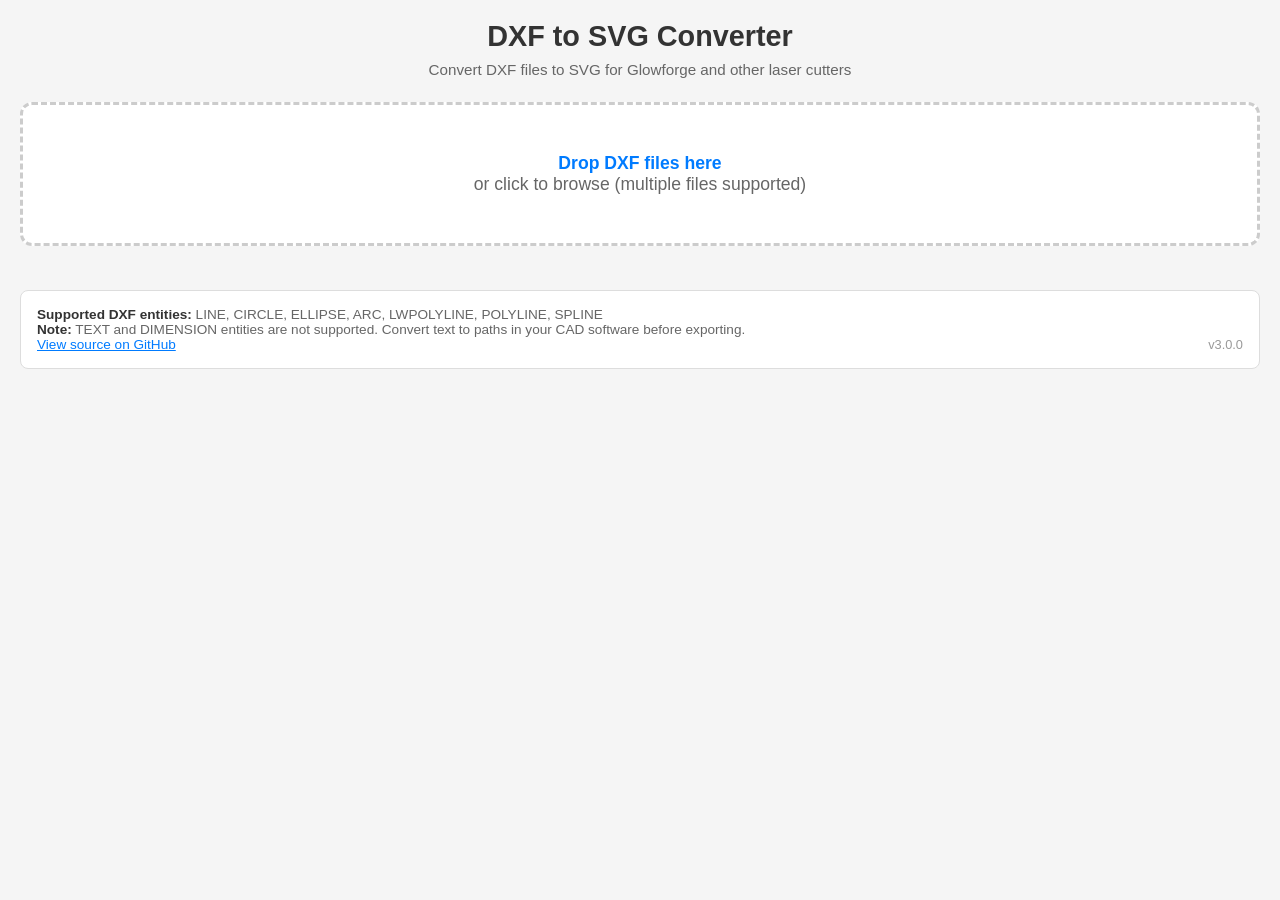
==== commit eac2c672: "Show app version in footer of webapp Displays the current version (v3.0.0) in the bottom-right corne" ====
--- a/index.html
+++ b/index.html
@@ -88,9 +88,8 @@
             padding: 0;
         }
 
-        html, body {
-            height: 100%;
-        }
+        html { height: 100%; }
+        body { min-height: 100%; }
 
         body {
             font-family: -apple-system, BlinkMacSystemFont, 'Segoe UI', Roboto, Oxygen, Ubuntu, sans-serif;
@@ -239,6 +238,37 @@
 
         .preview-container.visible {
             display: flex;
+        }
+
+        /* Layout wrapper for canvas + controls */
+        .preview-body {
+            display: flex;
+            flex-direction: column;
+            flex: 1;
+            min-height: 0;
+            gap: 12px;
+        }
+
+        .controls-panel {
+            display: flex;
+            flex-direction: column;
+            gap: 12px;
+        }
+
+        @media (min-width: 1100px) {
+            .preview-body {
+                flex-direction: row;
+            }
+            .preview-area {
+                flex: 1;
+                min-height: 400px;
+            }
+            .controls-panel {
+                width: 380px;
+                flex-shrink: 0;
+                overflow-y: auto;
+                max-height: calc(100vh - 200px);
+            }
         }
 
         .preview-header {
@@ -316,7 +346,6 @@
             background: var(--surface);
             border: 1px solid var(--border);
             border-radius: 8px;
-            margin-top: 8px;
             flex-wrap: wrap;
         }
 
@@ -365,7 +394,6 @@
         }
 
         .selection-info {
-            margin-left: auto;
             font-size: 0.85rem;
             color: var(--text-muted);
         }
@@ -380,6 +408,25 @@
 
         .btn-clear-selection:hover {
             background: var(--surface-hover);
+        }
+
+        .btn-split-group {
+            padding: 6px 12px;
+            font-size: 0.85rem;
+            background: #007bff;
+            color: #fff;
+            border: 1px solid #0069d9;
+        }
+
+        .btn-split-group:hover {
+            background: #0056b3;
+        }
+
+        .btn-split-group:disabled {
+            background: #6c757d;
+            border-color: #6c757d;
+            cursor: not-allowed;
+            opacity: 0.6;
         }
 
         /* SVG element selection styles */
@@ -429,7 +476,7 @@
         .help-tooltip-text {
             display: none;
             position: absolute;
-            right: 0;
+            left: 0;
             top: 100%;
             margin-top: 6px;
             width: 340px;
@@ -451,9 +498,12 @@
 
         .export-bar {
             display: flex;
-            justify-content: flex-end;
+            align-items: center;
             gap: 12px;
-            margin-top: 16px;
+        }
+
+        .export-bar .toolbar-help-group {
+            margin-right: auto;
         }
 
         /* Bed controls */
@@ -484,7 +534,6 @@
             border: 1px solid var(--border);
             border-radius: 8px;
             padding: 12px 16px;
-            margin-bottom: 12px;
         }
 
         .file-list-header {
@@ -559,11 +608,11 @@
             flex-wrap: wrap;
             gap: 8px;
             align-items: center;
-            margin-bottom: 6px;
         }
 
         .toolbar-group {
             display: inline-flex;
+            flex-wrap: wrap;
             gap: 4px;
             align-items: center;
             border: 1px solid var(--border-mid);
@@ -669,79 +718,83 @@
                 <span class="dimensions" id="dimensions"></span>
             </div>
 
-            <div class="file-list" id="fileList">
-                <div class="file-list-header">
-                    <span>Imported files:</span>
-                    <button class="btn btn-file-action" id="groupSelectedBtn" style="display:none;">Group Selected</button>
-                    <button class="btn btn-file-action" id="clearAllBtn">Clear All</button>
+            <div class="preview-body">
+                <div class="preview-area" id="previewArea"></div>
+                <div class="controls-panel">
+                    <div class="file-list" id="fileList">
+                        <div class="file-list-header">
+                            <span>Imported files:</span>
+                            <button class="btn btn-file-action" id="groupSelectedBtn" style="display:none;">Group Selected</button>
+                            <button class="btn btn-file-action" id="clearAllBtn">Clear All</button>
+                        </div>
+                        <div class="file-list-items" id="fileListItems"></div>
+                    </div>
+
+                    <div class="mode-toolbar">
+                        <span class="toolbar-group">
+                            <button class="btn btn-mode" id="undoBtn" disabled title="Undo (Ctrl+Z)">Undo</button>
+                            <button class="btn btn-mode" id="redoBtn" disabled title="Redo (Ctrl+Shift+Z)">Redo</button>
+                        </span>
+                        <span class="toolbar-group">
+                            <button class="btn btn-mode" id="moveModeBtn">Move Mode: OFF</button>
+                            <button class="btn btn-mode active" id="snapToggleBtn">Snap: ON</button>
+                            <button class="btn btn-mode" id="resetViewBtn">Reset View</button>
+                        </span>
+                        <span class="toolbar-group">
+                            <button class="btn btn-mode" id="bedToggleBtn">Bed: OFF</button>
+                            <select id="bedPresetSelect" class="bed-control" style="display:none;">
+                                <option value="glowforge">Glowforge (19.5″×11″)</option>
+                                <option value="custom">Custom</option>
+                            </select>
+                            <input type="number" id="bedWidthInput" class="bed-control bed-dim-input" style="display:none;" step="any" autocomplete="off">
+                            <span class="bed-control bed-dim-sep" id="bedDimSep" style="display:none;">×</span>
+                            <input type="number" id="bedHeightInput" class="bed-control bed-dim-input" style="display:none;" step="any" autocomplete="off">
+                            <label class="bed-control" style="display:none; font-size:0.85rem; color:var(--text-secondary);">Margin:</label>
+                            <input type="number" id="autoPlaceMarginInput" class="bed-control bed-dim-input" style="display:none; width:55px;" value="2" min="0" step="any" autocomplete="off">
+                            <button class="btn btn-mode bed-control" id="autoPlaceBtn" style="display:none;">Auto Place</button>
+                        </span>
+                    </div>
+                    <div class="mode-toolbar">
+                        <span class="toolbar-group">
+                            <button class="btn btn-mode" id="removeDuplicatesBtn">Find Overlaps</button>
+                            <button class="btn btn-mode" id="removeOverlapsBtn" style="display:none">Remove Overlaps</button>
+                            <select id="dupToleranceSelect" title="Duplicate detection tolerance">
+                                <option value="0.01">±0.01 (tight)</option>
+                                <option value="0.1" selected>±0.1 (default)</option>
+                                <option value="0.5">±0.5</option>
+                                <option value="1">±1.0</option>
+                                <option value="5">±5.0 (loose)</option>
+                            </select>
+                        </span>
+                    </div>
+
+                    <div class="color-toolbar" id="colorToolbar">
+                        <span class="color-toolbar-label">Set color:</span>
+                        <div class="color-swatches" id="colorSwatches">
+                            <div class="color-swatch" data-color="#000000" style="background: #000000;" title="Black"></div>
+                            <div class="color-swatch" data-color="#FF0000" style="background: #FF0000;" title="Red"></div>
+                            <div class="color-swatch" data-color="#00FF00" style="background: #00FF00;" title="Green"></div>
+                            <div class="color-swatch" data-color="#0000FF" style="background: #0000FF;" title="Blue"></div>
+                            <div class="color-swatch" data-color="#FF00FF" style="background: #FF00FF;" title="Magenta"></div>
+                            <div class="color-swatch" data-color="#00FFFF" style="background: #00FFFF;" title="Cyan"></div>
+                            <div class="color-swatch" data-color="#FFA500" style="background: #FFA500;" title="Orange"></div>
+                            <div class="color-swatch" data-color="#800080" style="background: #800080;" title="Purple"></div>
+                            <input type="color" class="custom-color-input" id="customColor" value="#000000" title="Custom color">
+                        </div>
+                        <span class="selection-info" id="selectionInfo">0 selected</span>
+                        <button class="btn btn-split-group" id="splitToGroupBtn" disabled>Move to New Group</button>
+                        <button class="btn btn-danger" id="deleteSelectionBtn">Delete Selected</button>
+                        <button class="btn btn-clear-selection" id="clearSelectionBtn">Clear Selection</button>
+                    </div>
+                    <div class="export-bar">
+                        <span class="toolbar-help-group">
+                            <button class="btn btn-mode btn-help-tooltip" id="helpTooltipBtn" type="button">?</button>
+                            <span class="help-tooltip-text">Click to select, double-click for chain, drag to box-select, Shift to add. Scroll to zoom, Ctrl+drag or middle-click to pan. Toggle Move Mode to drag groups. Delete key to remove selected.</span>
+                        </span>
+                        <button class="btn btn-primary" id="downloadBtn" disabled>Download SVG</button>
+                        <button class="btn btn-primary" id="downloadDxfBtn" disabled>Download DXF</button>
+                    </div>
                 </div>
-                <div class="file-list-items" id="fileListItems"></div>
-            </div>
-
-            <div class="mode-toolbar">
-                <span class="toolbar-group">
-                    <button class="btn btn-mode" id="undoBtn" disabled title="Undo (Ctrl+Z)">Undo</button>
-                    <button class="btn btn-mode" id="redoBtn" disabled title="Redo (Ctrl+Shift+Z)">Redo</button>
-                </span>
-                <span class="toolbar-group">
-                    <button class="btn btn-mode" id="moveModeBtn">Move Mode: OFF</button>
-                    <button class="btn btn-mode active" id="snapToggleBtn">Snap: ON</button>
-                    <button class="btn btn-mode" id="resetViewBtn">Reset View</button>
-                </span>
-                <span class="toolbar-group">
-                    <button class="btn btn-mode" id="bedToggleBtn">Bed: OFF</button>
-                    <select id="bedPresetSelect" class="bed-control" style="display:none;">
-                        <option value="glowforge">Glowforge (19.5″×11″)</option>
-                        <option value="custom">Custom</option>
-                    </select>
-                    <input type="number" id="bedWidthInput" class="bed-control bed-dim-input" style="display:none;" step="any" autocomplete="off">
-                    <span class="bed-control bed-dim-sep" id="bedDimSep" style="display:none;">×</span>
-                    <input type="number" id="bedHeightInput" class="bed-control bed-dim-input" style="display:none;" step="any" autocomplete="off">
-                    <label class="bed-control" style="display:none; font-size:0.85rem; color:var(--text-secondary);">Margin:</label>
-                    <input type="number" id="autoPlaceMarginInput" class="bed-control bed-dim-input" style="display:none; width:55px;" value="2" min="0" step="any" autocomplete="off">
-                    <button class="btn btn-mode bed-control" id="autoPlaceBtn" style="display:none;">Auto Place</button>
-                </span>
-                <span class="toolbar-group toolbar-group-borderless toolbar-help-group">
-                    <button class="btn btn-mode btn-help-tooltip" id="helpTooltipBtn" type="button">?</button>
-                    <span class="help-tooltip-text">Click to select, double-click for chain, drag to box-select, Shift to add. Scroll to zoom, Ctrl+drag or middle-click to pan. Toggle Move Mode to drag groups. Delete key to remove selected.</span>
-                </span>
-            </div>
-            <div class="mode-toolbar">
-                <span class="toolbar-group">
-                    <button class="btn btn-mode" id="removeDuplicatesBtn">Find Overlaps</button>
-                    <button class="btn btn-mode" id="removeOverlapsBtn" style="display:none">Remove Overlaps</button>
-                    <select id="dupToleranceSelect" title="Duplicate detection tolerance">
-                        <option value="0.01">±0.01 (tight)</option>
-                        <option value="0.1" selected>±0.1 (default)</option>
-                        <option value="0.5">±0.5</option>
-                        <option value="1">±1.0</option>
-                        <option value="5">±5.0 (loose)</option>
-                    </select>
-                </span>
-            </div>
-
-            <div class="preview-area" id="previewArea"></div>
-
-            <div class="color-toolbar" id="colorToolbar">
-                <span class="color-toolbar-label">Set color:</span>
-                <div class="color-swatches" id="colorSwatches">
-                    <div class="color-swatch" data-color="#000000" style="background: #000000;" title="Black"></div>
-                    <div class="color-swatch" data-color="#FF0000" style="background: #FF0000;" title="Red"></div>
-                    <div class="color-swatch" data-color="#00FF00" style="background: #00FF00;" title="Green"></div>
-                    <div class="color-swatch" data-color="#0000FF" style="background: #0000FF;" title="Blue"></div>
-                    <div class="color-swatch" data-color="#FF00FF" style="background: #FF00FF;" title="Magenta"></div>
-                    <div class="color-swatch" data-color="#00FFFF" style="background: #00FFFF;" title="Cyan"></div>
-                    <div class="color-swatch" data-color="#FFA500" style="background: #FFA500;" title="Orange"></div>
-                    <div class="color-swatch" data-color="#800080" style="background: #800080;" title="Purple"></div>
-                    <input type="color" class="custom-color-input" id="customColor" value="#000000" title="Custom color">
-                </div>
-                <span class="selection-info" id="selectionInfo">0 selected</span>
-                <button class="btn btn-danger" id="deleteSelectionBtn">Delete Selected</button>
-                <button class="btn btn-clear-selection" id="clearSelectionBtn">Clear Selection</button>
-            </div>
-            <div class="export-bar">
-                <button class="btn btn-primary" id="downloadBtn" disabled>Download SVG</button>
-                <button class="btn btn-primary" id="downloadDxfBtn" disabled>Download DXF</button>
             </div>
         </div>
 
@@ -749,10 +802,18 @@
             <strong>Supported DXF entities:</strong> LINE, CIRCLE, ELLIPSE, ARC, LWPOLYLINE, POLYLINE, SPLINE<br>
             <strong>Note:</strong> TEXT and DIMENSION entities are not supported. Convert text to paths in your CAD software before exporting.<br>
             <a href="https://github.com/borgel/bad-dxf-svg" style="color: #007bff;">View source on GitHub</a>
+            <span style="float: right; color: var(--text-faint); font-size: 0.8rem;" id="versionLabel"></span>
         </div>
     </div>
 
     <script>
+        // Version stamped at release (update with: sed -i '' "s/APP_VERSION = '.*'/APP_VERSION = 'vX.Y.Z'/" index.html)
+        const APP_VERSION = 'v3.0.0';
+        if (typeof document !== 'undefined') {
+            const _vl = document.getElementById('versionLabel');
+            if (_vl) _vl.textContent = APP_VERSION;
+        }
+
         // ============================================
         // Inline DXF Parser - No external dependencies
         // ============================================
@@ -1508,6 +1569,7 @@
         const selectionInfo = document.getElementById('selectionInfo');
         const clearSelectionBtn = document.getElementById('clearSelectionBtn');
         const deleteSelectionBtn = document.getElementById('deleteSelectionBtn');
+        const splitToGroupBtn = document.getElementById('splitToGroupBtn');
         const fileListItems = document.getElementById('fileListItems');
         const clearAllBtn = document.getElementById('clearAllBtn');
         const groupSelectedBtn = document.getElementById('groupSelectedBtn');
@@ -2296,6 +2358,7 @@
             const count = selectedElements.size;
             selectionInfo.textContent = count === 0 ? '0 selected' :
                 count === 1 ? '1 element selected' : `${count} elements selected`;
+            splitToGroupBtn.disabled = (count === 0);
         }
 
         function applyColorToSelection(color) {
@@ -2562,6 +2625,114 @@
             showStatus(`Deleted ${deletedCount} element(s).`, 'success');
         }
 
+        function splitSelectionToNewGroup() {
+            if (selectedElements.size === 0) return;
+            saveUndoState();
+
+            // Collect selected entity indices per group: groupId -> Set of entityIndex
+            const toSplit = new Map();
+
+            selectedElements.forEach(el => {
+                const groupId = findGroupIdFromElement(el);
+                const elementId = parseInt(el.dataset.elementId);
+                if (groupId !== null && !isNaN(elementId)) {
+                    if (!toSplit.has(groupId)) {
+                        toSplit.set(groupId, new Set());
+                    }
+                    toSplit.get(groupId).add(elementId);
+                }
+            });
+
+            let splitCount = 0;
+            const newGroups = [];
+
+            for (const [groupId, entityIndices] of toSplit) {
+                const group = findGroupById(groupId);
+                if (!group) continue;
+
+                const sortedIndices = Array.from(entityIndices).sort((a, b) => a - b);
+
+                // Deep-clone selected entities for the new group
+                const extractedEntities = sortedIndices.map(idx =>
+                    JSON.parse(JSON.stringify(group.entities[idx]))
+                );
+
+                // Build index mappings for color override remapping
+                // New group: old index -> new sequential index
+                const extractedIndexMap = new Map();
+                sortedIndices.forEach((oldIdx, newIdx) => {
+                    extractedIndexMap.set(oldIdx, newIdx);
+                });
+
+                // Remaining entities: old index -> new index after splicing
+                const remainingIndices = [];
+                for (let i = 0; i < group.entities.length; i++) {
+                    if (!entityIndices.has(i)) remainingIndices.push(i);
+                }
+                const remainingIndexMap = new Map();
+                remainingIndices.forEach((oldIdx, newIdx) => {
+                    remainingIndexMap.set(oldIdx, newIdx);
+                });
+
+                // Remap color overrides for both groups
+                const newGroupId = groupIdCounter++;
+                const overridesToSet = [];
+
+                for (const [key, value] of colorOverrides) {
+                    if (key.startsWith(`${groupId}-`)) {
+                        const oldIdx = parseInt(key.split('-')[1]);
+                        if (extractedIndexMap.has(oldIdx)) {
+                            // Move to new group
+                            overridesToSet.push([`${newGroupId}-${extractedIndexMap.get(oldIdx)}`, value]);
+                        } else if (remainingIndexMap.has(oldIdx)) {
+                            // Remap within source group
+                            overridesToSet.push([`${groupId}-${remainingIndexMap.get(oldIdx)}`, value]);
+                        }
+                    }
+                }
+
+                // Clear old overrides for this group
+                for (const [key] of colorOverrides) {
+                    if (key.startsWith(`${groupId}-`)) {
+                        colorOverrides.delete(key);
+                    }
+                }
+
+                // Apply remapped overrides
+                for (const [k, v] of overridesToSet) {
+                    colorOverrides.set(k, v);
+                }
+
+                // Remove selected entities from source group (reverse order to preserve indices)
+                const reverseSorted = Array.from(entityIndices).sort((a, b) => b - a);
+                for (const idx of reverseSorted) {
+                    group.entities.splice(idx, 1);
+                }
+
+                // Invalidate sub-group metadata
+                delete group.subGroups;
+
+                splitCount += extractedEntities.length;
+
+                newGroups.push({
+                    id: newGroupId,
+                    filename: group.filename + ' (split)',
+                    entities: extractedEntities,
+                    offsetX: group.offsetX,
+                    offsetY: group.offsetY
+                });
+            }
+
+            // Remove empty source groups
+            importedGroups = importedGroups.filter(g => g.entities.length > 0);
+
+            // Add new groups
+            importedGroups.push(...newGroups);
+
+            rebuildCanvas(false, true);
+            showStatus(`Moved ${splitCount} element(s) to new group.`, 'success');
+        }
+
         function findOverlaps() {
             if (importedGroups.length === 0) return;
 
@@ -3232,6 +3403,7 @@
 
         clearSelectionBtn.addEventListener('click', clearSelection);
         deleteSelectionBtn.addEventListener('click', deleteSelection);
+        splitToGroupBtn.addEventListener('click', splitSelectionToNewGroup);
 
         // File list actions (event delegation)
         document.getElementById('fileList').addEventListener('click', function(e) {
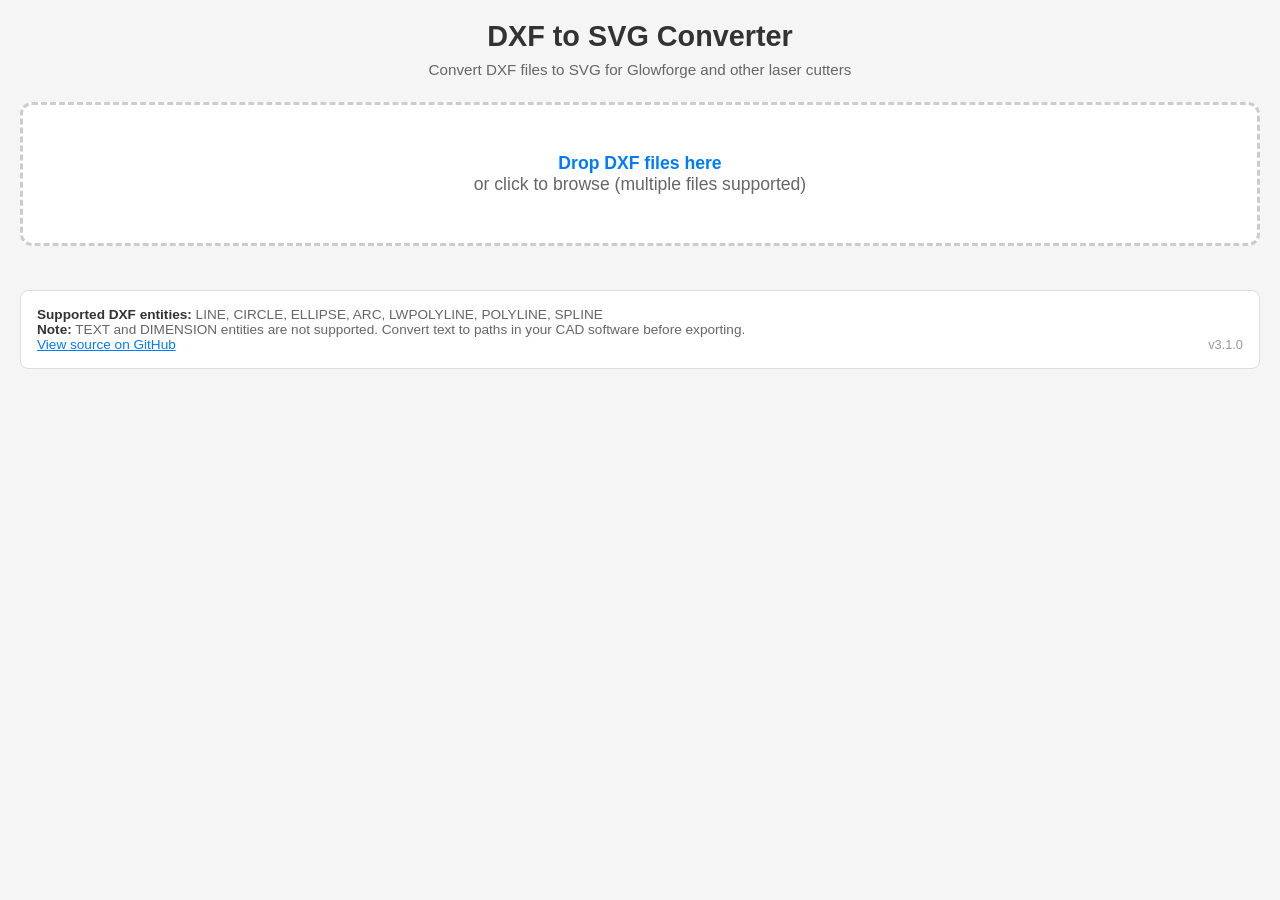
==== commit 5d4f20d3: "Bump version to v3.1.0 Co-Authored-By: Claude Opus 4.6 <noreply@anthropic.com>" ====
--- a/index.html
+++ b/index.html
@@ -808,7 +808,7 @@
 
     <script>
         // Version stamped at release (update with: sed -i '' "s/APP_VERSION = '.*'/APP_VERSION = 'vX.Y.Z'/" index.html)
-        const APP_VERSION = 'v3.0.0';
+        const APP_VERSION = 'v3.1.0';
         if (typeof document !== 'undefined') {
             const _vl = document.getElementById('versionLabel');
             if (_vl) _vl.textContent = APP_VERSION;
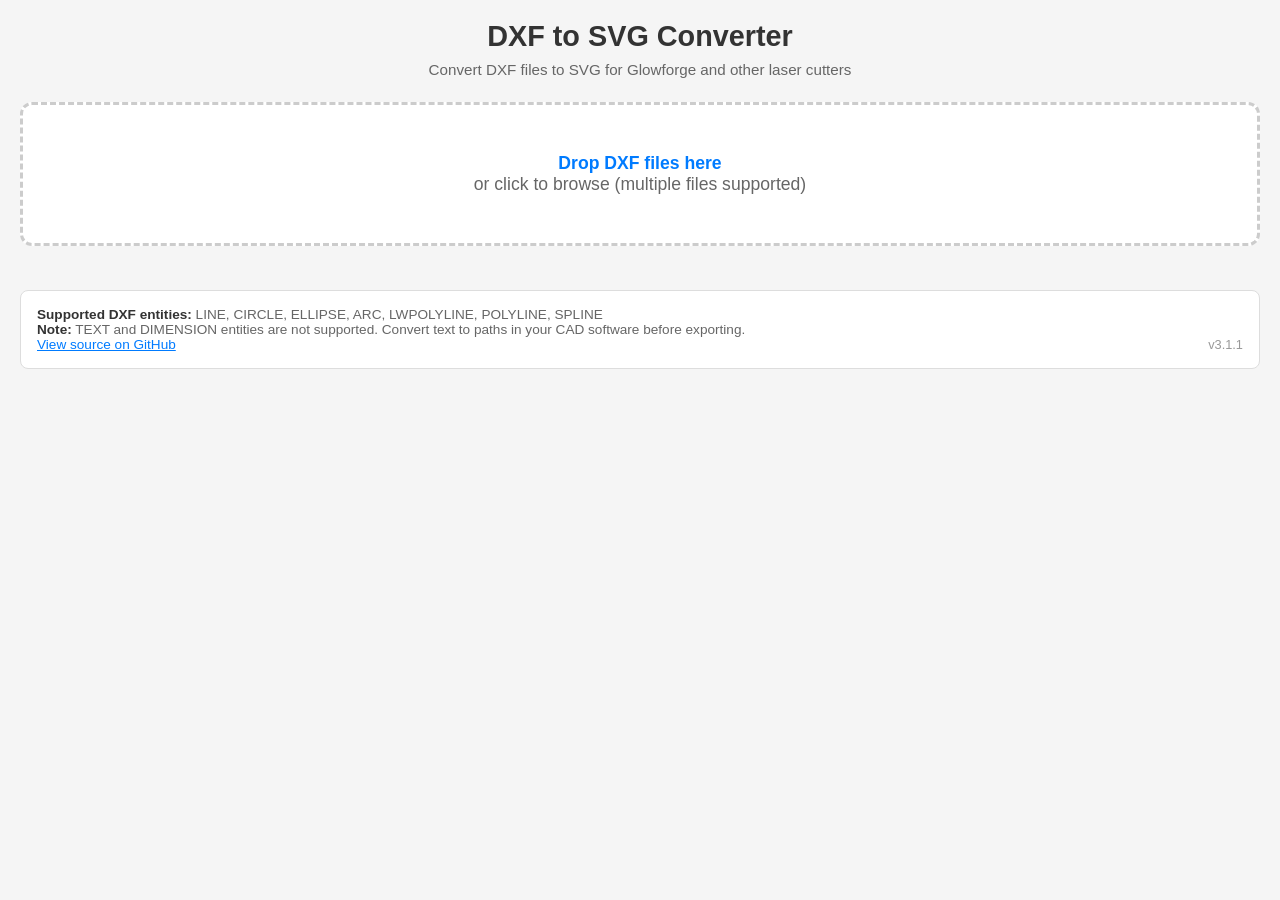
==== commit 6e9ae8ab: "Bump version to v3.1.1 Co-Authored-By: Claude Opus 4.6 <noreply@anthropic.com>" ====
--- a/index.html
+++ b/index.html
@@ -808,7 +808,7 @@
 
     <script>
         // Version stamped at release (update with: sed -i '' "s/APP_VERSION = '.*'/APP_VERSION = 'vX.Y.Z'/" index.html)
-        const APP_VERSION = 'v3.1.0';
+        const APP_VERSION = 'v3.1.1';
         if (typeof document !== 'undefined') {
             const _vl = document.getElementById('versionLabel');
             if (_vl) _vl.textContent = APP_VERSION;
@@ -940,17 +940,27 @@
                         entity.closed = (parseInt(groupValues[70]?.[0] || 0) & 1) === 1;
 
                         if (type === 'LWPOLYLINE') {
-                            const xVals = groupValues[10] || [];
-                            const yVals = groupValues[20] || [];
-                            const bulges = groupValues[42] || [];
-
-                            for (let j = 0; j < xVals.length; j++) {
-                                entity.vertices.push({
-                                    x: parseFloat(xVals[j]),
-                                    y: parseFloat(yVals[j]),
-                                    bulge: parseFloat(bulges[j] || 0)
-                                });
+                            // Walk raw DXF pairs to associate bulge (42) with
+                            // the correct vertex.  Bulge only appears after
+                            // vertices that have arcs, so indexing into a flat
+                            // array of all code-42 values mis-assigns them.
+                            let currentVertex = null;
+                            let k = startIndex;
+                            while (k < lines.length) {
+                                const code = parseInt(lines[k].trim(), 10);
+                                const value = lines[k + 1] ? lines[k + 1].trim() : '';
+                                if (code === 0) break;
+                                if (code === 10) {
+                                    if (currentVertex) entity.vertices.push(currentVertex);
+                                    currentVertex = { x: parseFloat(value), y: 0, bulge: 0 };
+                                } else if (code === 20 && currentVertex) {
+                                    currentVertex.y = parseFloat(value);
+                                } else if (code === 42 && currentVertex) {
+                                    currentVertex.bulge = parseFloat(value);
+                                }
+                                k += 2;
                             }
+                            if (currentVertex) entity.vertices.push(currentVertex);
                         }
                         break;
 
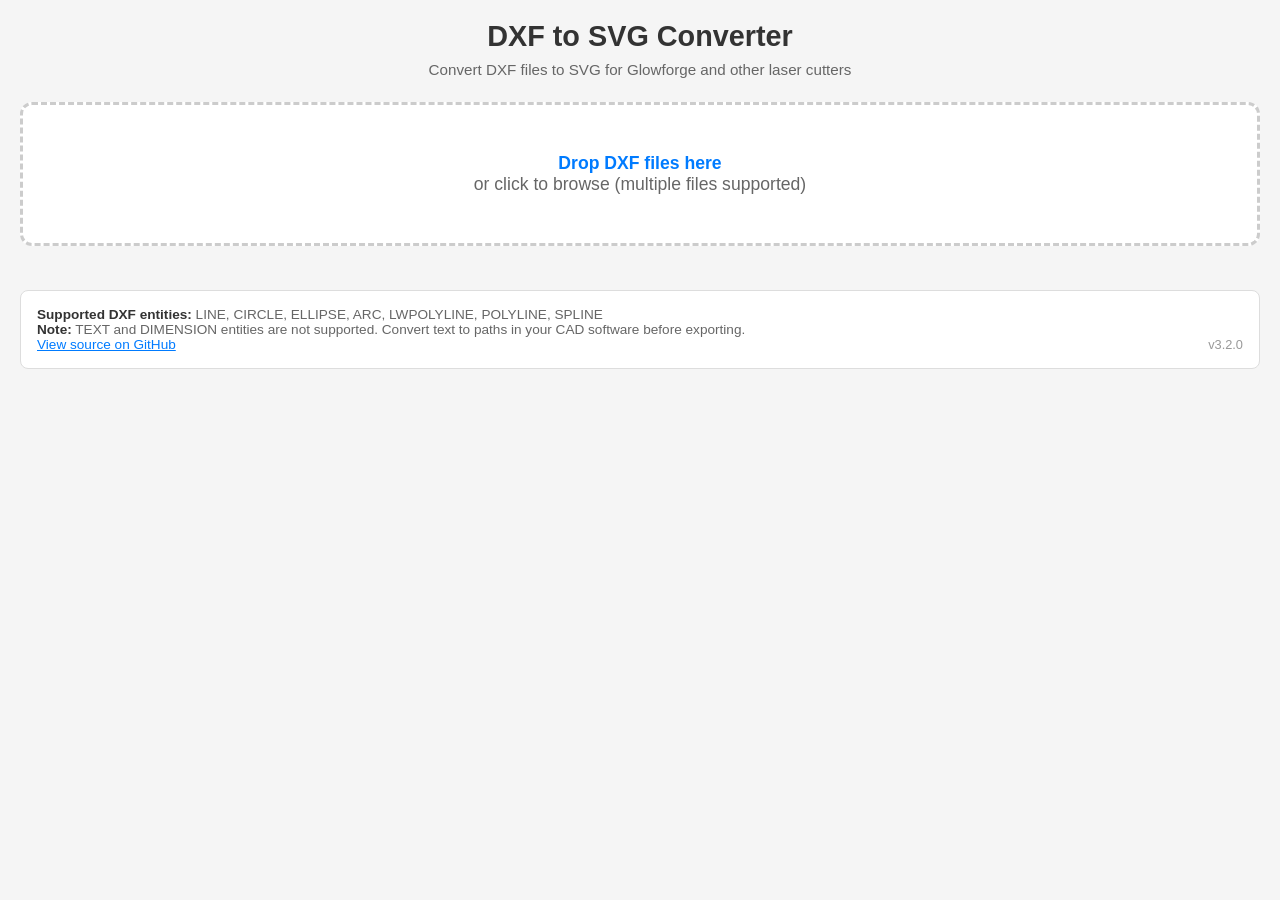
==== commit 908c529e: "Bump version to v3.2.0 Co-Authored-By: Claude Opus 4.6 <noreply@anthropic.com>" ====
--- a/index.html
+++ b/index.html
@@ -808,7 +808,7 @@
 
     <script>
         // Version stamped at release (update with: sed -i '' "s/APP_VERSION = '.*'/APP_VERSION = 'vX.Y.Z'/" index.html)
-        const APP_VERSION = 'v3.1.1';
+        const APP_VERSION = 'v3.2.0';
         if (typeof document !== 'undefined') {
             const _vl = document.getElementById('versionLabel');
             if (_vl) _vl.textContent = APP_VERSION;
